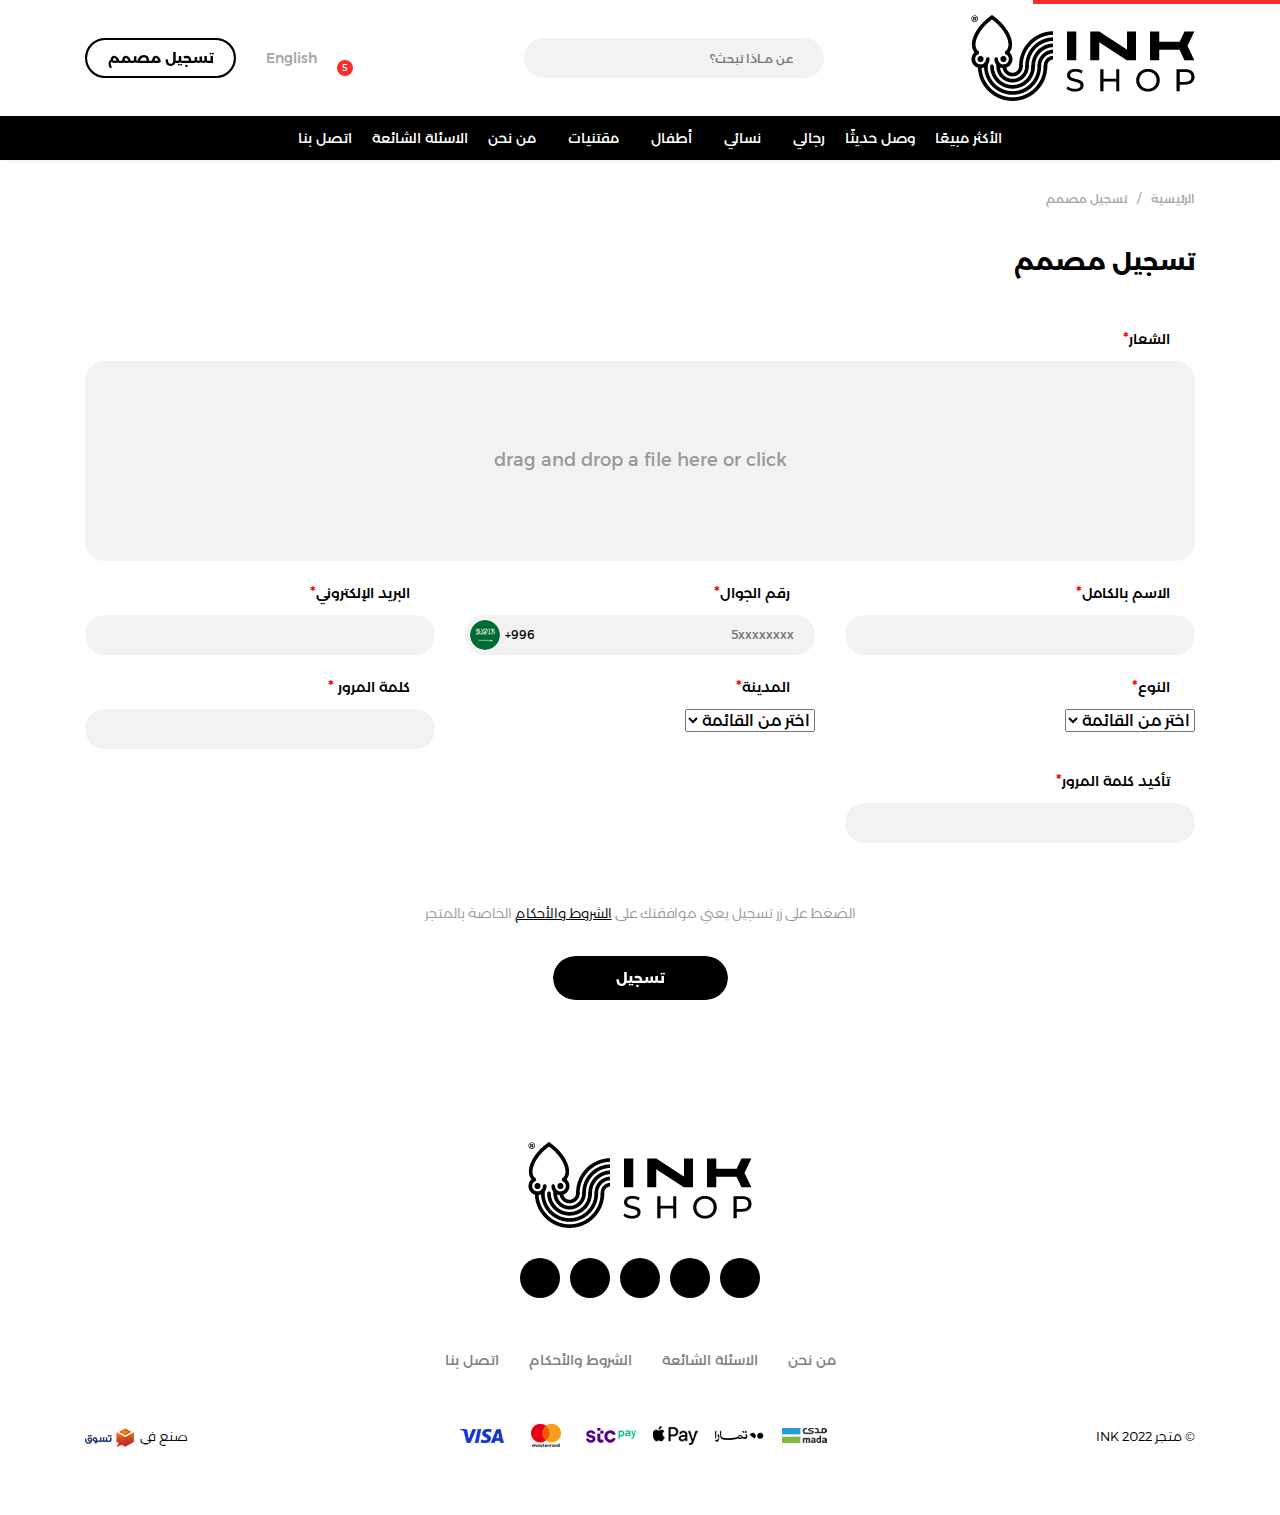
==== designer-register.html @ 4fbbd4d8 "new 19 / 12" ====
<!DOCTYPE html>
<html lang="ar" dir="rtl">

<head>
  <meta charset="UTF-8" />
  <meta http-equiv="X-UA-Compatible" content="IE=edge" />
  <meta name="viewport" content="width=device-width, initial-scale=1.0" />
  <link href="https://cdn.jsdelivr.net/npm/select2@4.1.0-rc.0/dist/css/select2.min.css" rel="stylesheet" />
  <link rel="stylesheet"
    href="https://maxst.icons8.com/vue-static/landings/line-awesome/line-awesome/1.3.0/css/line-awesome.min.css" />
  <link rel="icon" href="images/favicon.png" type="image/png" />
  <link rel="stylesheet" href="https://cdn.jsdelivr.net/npm/swiper@8/swiper-bundle.min.css" />
  <link rel="stylesheet" href="style/bootstrap.min.css" />
  <link rel="stylesheet" href="https://cdn.jsdelivr.net/npm/@fancyapps/ui/dist/fancybox.css" />
  <link rel="stylesheet" href="style/bootstrap-rtl.min.css" />
  <link rel="stylesheet" href="style/main.css" />
  <title>INK | Register</title>
</head>

<body>
  <!-- preload progress -->
  <div class="progress_preload">
    <div class="progress" id="progress_div">
      <div class="bar" id="bar1"></div>
    </div>
    <input type="hidden" id="progress_width" value="0" />
  </div>
  <div class="login-popup-parant">
    <i class="las la-times close_login"></i>
    <div class="login-popup">
      <h3 class="m_P_gh">تسجيل الدخول</h3>
      <form>
        <div class="form-group">
          <label> رقم الجوال</label>
          <div class="input_parant">
            <input type="password" placeholder="5xxxxxxxx">
            <span>
              996+
              <img src="images/lang-login.png" alt="">
            </span>
          </div>
        </div>
        <div class="form-group">
          <label>كلمة المرور</label>
          <div class="input_parant">
            <input type="password" class="password_change">
            <span>
              <button class="btn_gh btn_show_pass">
                <i class="las la-eye e_block"></i>
                <i class="las la-low-vision e_none"></i>
              </button>
            </span>
          </div>
        </div>
      </form>
      <a href="#" class="forget_pass anc_gh">هل فقدت كلمة المرور؟</a>
      <button class="btn_login btn_gh effects_2">دخول</button>
      <div class="login-now">
        ليس لديك حساب؟
        <a href="register.html" class="login-now-anc anc_gh">سجل الآن</a>
      </div>
    </div>
  </div>
  <div class="moboverlay"></div>

  <!-- ~~~~~~~~~~~~~~~~~~~~~~~~~start header~~~~~~~~~~~~~~~~~~~~~ -->
  <header>
    <div class="container">
      <div class="header">
        <div class="logo">
          <a href="index.html" class="anc_logo">
            <figure>
              <img src="images/logo.png" alt="logo" />
            </figure>
          </a>
        </div>
        <div class="input-serch-div-parant">
          <div class="input-serch-div">
            <input type="text" placeholder="عن مــاذا تبحث؟">
            <button class="btn_gh btn_serach"><i class="la la-search"></i></i></button>
          </div>
        </div>

        <div class="user-shoping">
          <button class="btn_bars btn_gh"><i class="la la-bars"></i></button>
          <button class="btn_gh btn-search-mobile"><i class="la la-search"></i></button>
          <button class="btn_gh btn_user_"><i class="las la-user"></i></button>
          <button class="btn_gh btn-cart">
            <i class="las la-shopping-cart"></i>
            <span>5</span>
          </button>
          <a href="en.html" class="anc_lang anc_gh">
            English
          </a>
          <a href="register.html" class="anc_designer_regis effects_ anc_gh">تسجيل مصمم</a>
        </div>
      </div>

    </div>
    <nav class="nav">
      <button class="btn_close_nav btn_gh"><i class="las la-times"></i></button>
      <ul class="ul_gh ul_nav">
        <li><a href="#" class="anc_gh anc_nav b_red ">الأكثر مبيعًا</a></li>
        <li><a href="#" class="anc_gh anc_nav b_red "> وصل حديثًا </a></li>
        <li class="action_menu">
          <a href="#" class="anc_gh anc_nav"> رجالي </a>
          <ul class="ul_menu ul_gh">
            <li><a href="category.html" class="anc_gh anc_menu"> تشيرتات تشيرتات تشيرتات تشيرتات</a></li>
            <li><a href="#" class="anc_gh anc_menu">هوديز</a></li>
            <li><a href="#" class="anc_gh anc_menu">هوديز</a></li>
          </ul>
        </li>
        <li class="action_menu">
          <a href="#" class="anc_gh anc_nav"> نسائي </a>
          <ul class="ul_menu ul_gh">
            <li><a href="#" class="anc_gh anc_menu"> تشيرتات</a></li>
            <li><a href="#" class="anc_gh anc_menu">هوديز</a></li>
            <li><a href="#" class="anc_gh anc_menu">هوديز</a></li>
          </ul>
        </li>
        <li class="action_menu">
          <a href="#" class="anc_gh anc_nav"> أطفال </a>
          <ul class="ul_menu ul_gh">
            <li><a href="#" class="anc_gh anc_menu"> تشيرتات</a></li>
            <li><a href="#" class="anc_gh anc_menu">هوديز</a></li>
            <li><a href="#" class="anc_gh anc_menu">هوديز</a></li>
          </ul>
        </li>
        <li class="action_menu">
          <a href="#" class="anc_gh anc_nav"> مقتنيات </a>
          <ul class="ul_menu ul_gh">
            <li><a href="#" class="anc_gh anc_menu"> تشيرتات</a></li>
            <li><a href="#" class="anc_gh anc_menu">هوديز</a></li>
            <li><a href="#" class="anc_gh anc_menu">هوديز</a></li>
          </ul>
        </li>
        <li><a href="#" class="anc_gh anc_nav"> من نحن </a></li>
        <li><a href="faq.html" class="anc_gh anc_nav"> الاسئلة الشائعة </a></li>
        <li><a href="#" class="anc_gh anc_nav"> اتصل بنا</a></li>
        <li><a href="en.html" class="anc_gh anc_nav anc_lang"> English</a></li>

      </ul>
    </nav>
  </header>
  <!-- ~~~~~~~~~~~~~~~~~~~~~~~~~end header~~~~~~~~~~~~~~~~~~~~~~~ -->

  <!-- ~~~~~~~~~~~~~~~~~~~~start breadcrumb~~~~~~~~~~~~~~~~~~~~~~ -->
  <div class="breadcrumb-parant">
    <div class="container">
      <div class="breadcrumb_">
        <a href="index.html" class="anc_gh">الرئيسية </a>
        <span>/</span>
        <h5 class="m_P_gh"> تسجيل مصمم
        </h5>
      </div>
    </div>
  </div>
  <!-- ~~~~~~~~~~~~~~~~~~~~~end breadcrumb~~~~~~~~~~~~~~~~~~~~~~~ -->
  <section class="contact_seciton sigle_page">
    <div class="container">
      <div class="contact">
        <h3 class="m_P_gh title_main">تسجيل مصمم</h3>
        <form>
          <div class="group-input">
            <div class="form_group file-group">
              <label class="required"> الشعار</label>
              <div class="drop-file">
                <span class="btn_upload">
                  <input type="file" id="customUpload" title="" />
                  <span class="upload-text">
                    drag and drop a file here or click
                  </span> 
                  </span>
                <div class="uploaded-cont">
                  <img id="ImgPreview5" src="" class="preview5" />
                <button id="removeImage5" class="btn-rmv">
                  <i class="las la-trash-alt"></i>
                  حذف
                </button>
                </div>
              </div>
            </div>
            <div class="form_group">
              <label class="required"> الاسم بالكامل</label>
              <input type="text">
            </div>
            <div class="form_group">
              <label class="required"> رقم الجوال</label>
              <div class="input_parant">
                <input type="number" placeholder="5xxxxxxxx">
                <span>
                  996+
                  <img src="images/lang-login.png" alt="">
                </span>
              </div>
            </div>
            <div class="form_group">
              <label class="required"> البريد الإلكتروني</label>
              <input type="text">
            </div>
            <div class="form_group">
              <label class="required">النوع</label>
              <div class="position_r">
                <i class="las la-angle-down angle_select"></i>
                <select class="select_input select2-gender" name="gender">
                  <option value="one">اختر من القائمة</option>
                  <option value="two">النوع</option>
                  <option value="three">النوع</option>
                </select>
              </div>
            </div>
            <div class="form_group">
              <label class="required">المدينة</label>
              <div class="position_r">
                <i class="las la-angle-down angle_select"></i>
                <select class="select_input" name="city">
                  <option value="one">اختر من القائمة</option>
                  <option value="two">المدينة</option>
                  <option value="three">المدينة</option>
                </select>
              </div>
            </div>
            <div class="form_group">
              <label class="required"> كلمة المرور </label>
              <div class="input_parant">
                <input type="password" class="password_change">
                <span>
                  <button class="btn_gh btn_show_pass">
                    <i class="las la-eye"></i>
                  </button>
                </span>
              </div>
            </div>
            <div class="form_group">
              <label class="required">تأكيد كلمة المرور</label>
              <div class="input_parant">
                <span>
                  <button class="btn_gh btn_show_pass" type="submit">
                    <i class="las la-eye classi"></i>
                  </button>
                </span>
                <input type="password" class="password_change">

              </div>
            </div>
          </div>
          <div class="Conditions">
            الضغط على زر تسجيل يعني موافقتك على
            <a href="#" class="anc_Condition anc_gh">الشروط والأحكام</a>
            الخاصة بالمتجر
          </div>
          <button class="btn_gh btn_register effects_2">تسجيل</button>
        </form>
      </div>
    </div>
  </section>

  <!-- ~~~~~~~~~~~~~~~~~~~~~~~~start footer~~~~~~~~~~~~~~~~~~~~~~~ -->
  <footer>
    <div class="container">
      <div class="footer">
        <div class="logo_f">
          <figure>
            <img src="images/logo.png" alt="">
          </figure>
        </div>
        <div class="social_media">
          <ul class="ul_gh ul_social">
            <li><a href="#" class="anc_gh anc_social"><i class="lab la-telegram"></i></a></li>
            <li><a href="#" class="anc_gh anc_social"><i class="lab la-instagram"></i></a></li>
            <li><a href="#" class="anc_gh anc_social"><i class="lab la-youtube"></i></a></li>
            <li><a href="#" class="anc_gh anc_social"><i class="lab la-twitter"></i></a></li>
            <li><a href="#" class="anc_gh anc_social"><i class="lab la-facebook-f"></i></a></li>
          </ul>
        </div>
        <div class="footer_nav">
          <ul class="ul_footer_nav ul_gh">
            <li><a href="#" class="anc_footer_n anc_gh">من نحن</a></li>
            <li><a href="#" class="anc_footer_n anc_gh">الاسئلة الشائعة</a></li>
            <li><a href="#" class="anc_footer_n anc_gh">الشروط والأحكام</a></li>
            <li><a href="#" class="anc_footer_n anc_gh">اتصل بنا</a></li>
          </ul>
        </div>
        <div class="copyright">
          <p class="m_P_gh copy_ink">© متجر INK 2022</p>
          <img src="images/payment.png" alt="">
          <p class="m_P_gh ">
            صنع في
            <a href="#">
              <img src="images/tasawk.png" alt="">
            </a>
          </p>
        </div>
      </div>
    </div>
  </footer>
  <!-- ~~~~~~~~~~~~~~~~~~~~~~~end footer~~~~~~~~~~~~~~~~~~~~~~~~~~ -->

  <button class="btn_gh back_top show"></button>

  <script src="js/jquery-3.4.1.min.js"></script>
  <script src="https://cdn.jsdelivr.net/npm/swiper@8/swiper-bundle.min.js"></script>
  <script src="https://cdn.jsdelivr.net/npm/@fancyapps/ui/dist/fancybox.umd.js"></script>
  <script src="js/bootstrap.min.js"></script>
  <script src="https://cdn.jsdelivr.net/npm/select2@4.1.0-rc.0/dist/js/select2.min.js"></script>
  <script src="js/popper.min.js"></script>
  <script src="js/script.js"></script>
</body>

</html>
---- style/main.css ----
body {
  font-weight: 400;
  font-style: normal;
  font-family: "Montserrat", sans-serif;
}

figure {
  margin: 0;
}

img {
  image-rendering: -webkit-optimize-contrast !important;
}

.ul_gh {
  list-style: none;
  padding: 0;
  margin: 0;
}

.m_P_gh {
  padding: 0;
  margin: 0;
}

.anc_gh {
  display: inline-block;
  transition: 0.5s;
}

.anc_gh:hover {
  text-decoration: none;
}

.btn_gh {
  border: none;
  padding: 0;
  background-color: transparent;
  border: none;
  display: block;
  cursor: pointer;
  outline: none !important;
  transition: 0.5s;
}

.d_flex {
  display: flex;
  align-items: center;
  justify-content: space-between;
}

.moboverlay {
  position: fixed;
  display: none;
  top: 0;
  bottom: 0;
  right: 0;
  left: 0;
  background-color: rgba(0, 0, 0, 0.3);
  z-index: 99;
  overflow: hidden;
}

.over_ {
  overflow-y: hidden;
}

::-webkit-scrollbar {
  width: 5px;
  height: 3px;
}

/* Handle */
::-webkit-scrollbar-thumb {
  background: #000000;
}

.title_div {
  text-align: center;
  margin-bottom: 50px;
}
.title_div h4 {
  font-size: 16px;
  color: #666666;
  margin-bottom: 20px;
  font-weight: 400;
}
.title_div h2 {
  font-size: 30px;
  color: #000000;
  font-weight: 700;
  text-align: center;
}

@media only screen and (max-width: 767px) {
  .title_div h2 {
    font-size: 24px;
  }
}
.effects_ {
  transform: perspective(1px) translateZ(0);
  text-transform: capitalize;
  vertical-align: middle;
  position: relative;
  overflow: hidden;
  background: #ffffff;
  transition-property: color;
  transition-duration: 0.5s;
  font-size: 14px;
  font-weight: 700;
  transition: 0.5s;
  background-color: #000000;
  display: flex;
  align-items: center;
  justify-content: center;
}
.effects_::before {
  content: "";
  position: absolute;
  z-index: -1;
  inset: 0;
  border-radius: 25px;
  transform: scaleX(1);
  transform-origin: 50%;
  transition-property: transform;
  transition-duration: 0.5s;
  background-color: #ffffff;
  transition-timing-function: ease-out;
}
.effects_:hover {
  color: #ffffff;
}
.effects_:hover:before {
  transform: scaleY(0);
}

.effects_2 {
  transform: perspective(1px) translateZ(0);
  text-transform: capitalize;
  vertical-align: middle;
  position: relative;
  background: #ffffff;
  transition-property: color;
  transition-duration: 0.5s;
  font-size: 14px;
  overflow: hidden;
  font-weight: 700;
  transition: 0.5s;
  background-color: #ffffff;
  display: flex;
  align-items: center;
  justify-content: center;
}
.effects_2::before {
  content: "";
  position: absolute;
  z-index: -1;
  inset: 0;
  border-radius: 25px;
  transform: scaleX(1);
  transform-origin: 50%;
  transition-property: transform;
  transition-duration: 0.5s;
  background-color: #000000;
  transition-timing-function: ease-out;
}
.effects_2:hover {
  color: #ffffff;
}
.effects_2:hover:before {
  transform: scaleY(0);
}

.title_main {
  font-size: 24px;
  text-transform: capitalize;
  font-weight: 700;
  color: #000000;
  text-align: center;
}

.title_secondary {
  font-size: 18px;
  color: #231f20;
  font-weight: 700;
  margin-bottom: 20px;
}

.progress {
  position: fixed;
  left: 0px;
  top: -12px;
  width: 100%;
  height: 20px;
  z-index: 9999;
  background-color: transparent;
}
.progress .bar {
  background: #f82d2d;
  width: 0%;
  height: 5px;
}

.percent {
  position: absolute;
  display: inline-block;
  top: 3px;
  left: 48%;
}

.back_top {
  display: flex;
  align-items: center;
  justify-content: center;
  width: 40px;
  height: 40px;
  border-radius: 50%;
  display: none;
  position: fixed;
  bottom: 10px;
  right: 10px;
  cursor: pointer;
  transition: 0.5;
  background-color: #ffffff;
  z-index: 88;
  box-shadow: 0 0 12px rgba(0, 0, 0, 0.15);
}
.back_top:hover {
  cursor: pointer;
  background-color: #000000;
}
.back_top:hover::after {
  color: #ffffff;
}
.back_top::after {
  content: "\f062";
  font-family: "line Awesome Free";
  font-weight: 900;
  font-size: 20px;
  color: #000000;
}

.sigle_page {
  min-height: 650px;
  margin-bottom: 140px;
}
@media only screen and (max-width: 767px) {
  .sigle_page {
    margin-bottom: 80px;
  }
}

.fixed_ {
  position: fixed;
  top: 0;
  left: 0;
  right: 0;
  z-index: 50;
  transition: 0.5s;
  box-shadow: 0 0 4px rgba(22, 22, 22, 0.1);
}
.fixed_ .header {
  padding: 0;
}
.fixed_ .header .input-serch-div-parant {
  display: none;
}
.fixed_ .header .btn-search-mobile {
  display: block;
}
.fixed_ .anc_nav.anc_lang {
  display: block;
}
.fixed_ .logo img {
  width: 180px;
  height: auto;
}

.fixsedt {
  top: -130px;
}

@media only screen and (max-width: 767px) {
  .fixed_ {
    z-index: 50;
    transition: 0.5s;
    background-color: #ffffff;
    padding: 10px 0;
  }
}
.breadcrumb-parant {
  padding: 30px 0 40px;
}

.breadcrumb_ {
  font-size: 12px;
  color: #a6a6a6;
  display: flex;
  align-items: center;
  justify-content: flex-start;
}
.breadcrumb_ a {
  font-weight: 400;
  font-size: 12px;
  text-transform: capitalize;
  color: #a6a6a6;
}
.breadcrumb_ a:hover {
  color: #000000;
}
.breadcrumb_ span {
  margin: 0 10px;
}
@media only screen and (max-width: 767px) {
  .breadcrumb_ span {
    margin: 0 5px;
  }
}
.breadcrumb_ h5 {
  font-size: 12px;
  text-transform: capitalize;
  font-weight: 400;
  width: -webkit-max-content;
  width: -moz-max-content;
  width: max-content;
}

@media only screen and (max-width: 767px) {
  .breadcrumb-parant {
    padding: 20px 0;
    margin-bottom: 20px;
  }
  .breadcrumb_ {
    font-size: 13px;
    flex-wrap: wrap;
  }
}
.Category_section.sigle_page {
  margin-bottom: 70px;
  min-height: auto;
}

.pagination- .ul_pagination {
  display: flex;
  align-items: center;
  justify-content: center;
}
.pagination- .ul_pagination li:nth-child(2) button {
  color: #ffffff;
  background-color: #000000;
}
.pagination- .ul_pagination .btn_angle {
  font-size: 18px;
  margin: 0 5px;
  color: #999999;
  width: 40px;
  height: 40px;
  border-radius: 50%;
  box-shadow: 0 0 12px rgba(0, 0, 0, 0.15);
}
.pagination- .ul_pagination .btn_angle:hover {
  color: #ffffff;
  background-color: #000000;
}
.pagination- .ul_pagination .btn_pagination {
  width: 40px;
  height: 40px;
  border-radius: 50%;
  margin: 0 5px;
  background-color: transparent;
  font-size: 16px;
  color: #a4a4a4;
  box-shadow: 0 0 12px rgba(0, 0, 0, 0.15);
}
.pagination- .ul_pagination .btn_pagination:hover {
  color: #ffffff;
  background-color: #000000;
}

@font-face {
  font-family: "Montserrat";
  src: url("../fonts/Montserrat-Arabic-Thin.woff2") format("woff2"),
    url("../fonts/Montserrat-Arabic-Thin.woff") format("woff"),
    url("../fonts/Montserrat-Arabic-Thin.ttf") format("truetype");
  font-weight: 200;
  font-style: normal;
  font-display: swap;
}
@font-face {
  font-family: "Montserrat";
  src: url("../fonts/Montserrat-Arabic-Light.woff2") format("woff2"),
    url("../fonts/Montserrat-Arabic-Light.woff") format("woff"),
    url("../fonts/Montserrat-Arabic-Light.ttf") format("truetype");
  font-weight: 300;
  font-style: normal;
  font-display: swap;
}
@font-face {
  font-family: "Montserrat";
  src: url("../fonts/Montserrat-Arabic-Regular.woff2") format("woff2"),
    url("../fonts/Montserrat-Arabic-Regular.woff") format("woff"),
    url("../fonts/Montserrat-Arabic-Regular.ttf") format("truetype");
  font-weight: 400;
  font-style: normal;
  font-display: swap;
}
@font-face {
  font-family: "Montserrat";
  src: url("../fonts/Montserrat-Arabic-Medium.woff2") format("woff2"),
    url("../fonts/Montserrat-Arabic-Medium.woff") format("woff"),
    url("../fonts/Montserrat-Arabic-Medium.ttf") format("truetype");
  font-weight: 500;
  font-style: normal;
  font-display: swap;
}
@font-face {
  font-family: "Montserrat";
  src: url("../fonts/Montserrat-Arabic-Bold.woff2") format("woff2"),
    url("../fonts/Montserrat-Arabic-Bold.woff") format("woff"),
    url("../fonts/Montserrat-Arabic-Bold.woff.ttf") format("truetype");
  font-weight: 700;
  font-style: normal;
  font-display: swap;
}
@font-face {
  font-family: "Montserrat";
  src: url("../fonts/Montserrat-Arabic-ExtraBold.woff2") format("woff2"),
    url("../fonts/Montserrat-Arabic-ExtraBold.woff") format("woff"),
    url("../fonts/Montserrat-Arabic-ExtraBold.ttf") format("truetype");
  font-weight: 800;
  font-style: normal;
  font-display: swap;
}
@font-face {
  font-family: "Montserrat";
  src: url("../fonts/Montserrat-Arabic-Black.woff2") format("woff2"),
    url("../fonts/Montserrat-Arabic-Black.woff") format("woff"),
    url("../fonts/Montserrat-Arabic-Black.ttf") format("truetype");
  font-weight: 900;
  font-style: normal;
  font-display: swap;
}
.slider {
  position: relative;
}
.slider img {
  max-width: 100%;
}

.slider .swiper-button-next,
.slider .swiper-button-prev {
  width: 40px;
  height: 40px;
  border-radius: 50%;
  background-color: rgba(0, 0, 0, 0.2);
  display: flex;
  align-items: center;
  justify-content: center;
}
.slider .swiper-button-next:hover,
.slider .swiper-button-prev:hover {
  background-color: #f82d2d;
}

.slider .swiper-button-next i,
.slider .swiper-button-prev i {
  font-size: 20px;
  color: #ffffff;
}

.swiper-button-next i,
.swiper-button-prev i {
  font-size: 20px;
  transition: 0.5s;
  color: rgba(0, 0, 0, 0.5);
}

.swiper-button-next,
.swiper-button-prev {
  top: 50%;
}

.swiper-pagination-bullet-active {
  background-color: #000000;
}

@media only screen and (max-width: 767px) {
  .slider .swiper-button-next,
  .slider .swiper-button-prev {
    display: none;
  }
  .swiper-horizontal > .swiper-pagination-bullets,
  .swiper-pagination-bullets.swiper-pagination-horizontal {
    display: block;
  }
  .swiper-horizontal > .swiper-pagination-bullets,
  .swiper-pagination-bullets.swiper-pagination-horizontal {
    bottom: -40px;
  }
  .slider .swiper-horizontal > .swiper-pagination-bullets,
  .slider .swiper-pagination-bullets.swiper-pagination-horizontal {
    bottom: 10px;
  }
  .swiper-pagination-bullet {
    width: 7px;
    height: 7px;
  }
  .swiper-horizontal > .swiper-pagination-bullets .swiper-pagination-bullet,
  .swiper-pagination-horizontal.swiper-pagination-bullets
    .swiper-pagination-bullet {
    margin: 0 var(--swiper-pagination-bullet-horizontal-gap, 3px);
  }
  .swiper-button-next i,
  .swiper-button-prev i {
    display: none;
  }
}
.swiper-button-next:after,
.swiper-rtl .swiper-button-prev:after {
  display: none;
}

.swiper-button-prev:after,
.swiper-rtl .swiper-button-next:after {
  display: none;
}

.about {
  display: grid;
  grid-template-columns: repeat(3, 1fr);
  gap: 60px;
  padding: 110px 0 120px;
}
.about .item_about {
  display: flex;
  align-items: flex-start;
  flex-direction: column;
  justify-content: start;
}
.about .item_about .about_title_item {
  font-size: 22px;
  color: #000000;
  font-weight: 700;
  margin-bottom: 25px;
}
.about .item_about .p_about_item {
  font-size: 17px;
  color: #000000;
  font-weight: 300;
  text-align: justify;
  line-height: 1.6;
}
.about .item_about .anc_designer_regis {
  margin: 0;
  margin-top: 20px;
}

.item_about {
  display: flex;
  align-items: flex-start;
  flex-direction: column;
  justify-content: start;
}
.item_about .about_title_item {
  font-size: 22px;
  color: #000000;
  font-weight: 700;
  margin-bottom: 25px;
}
.item_about .p_about_item {
  font-size: 17px;
  color: #000000;
  font-weight: 300;
  text-align: justify;
  line-height: 1.6;
}
.item_about .anc_designer_regis {
  margin: 0;
  margin-top: 20px;
}

@media only screen and (max-width: 767px) {
  .about {
    padding: 60px 0;
    display: grid;
    grid-template-columns: repeat(1, 1fr);
    gap: 40px;
  }
  .about .item_about .about_title_item {
    margin-bottom: 20px;
  }
}
.new_section,
.bestseller_section {
  padding: 80px 0 90px;
}
@media only screen and (max-width: 767px) {
  .new_section,
  .bestseller_section {
    padding: 60px 0;
  }
}
.new_section .title_main,
.bestseller_section .title_main {
  color: #ffffff;
  margin-bottom: 40px;
}
.new_section .anc_main_black,
.new_section .anc_main,
.bestseller_section .anc_main_black,
.bestseller_section .anc_main {
  margin: auto;
}

.new_section .anc_main_black,
.new_section .anc_main,
.bestseller_section .anc_main_black,
.bestseller_section .anc_main {
  margin-top: 40px;
}
@media only screen and (max-width: 767px) {
  .new_section .anc_main_black,
  .new_section .anc_main,
  .bestseller_section .anc_main_black,
  .bestseller_section .anc_main {
    margin-top: 60px;
  }
}

.bestseller_section .title_main {
  color: #000000;
}

.shape_n {
  position: absolute;
  top: -214px;
  inset-inline-end: -250px;
}
html[dir="ltr"] .shape_n {
  transform: scaleX(-1);
}
@media only screen and (max-width: 767px) {
  .shape_n {
    display: none;
  }
}

.new_section {
  background-color: #000000;
  position: relative;
  overflow: hidden;
}

.new {
  position: relative;
}
@media only screen and (max-width: 767px) {
  .new {
    display: block;
  }
}

.new-d_none_mob {
  display: grid;
  grid-template-columns: repeat(4, 1fr);
  gap: 30px;
}

.product_item {
  text-align: start;
}

.product_title {
  font-size: 14px;
  color: #000000;
  font-weight: 300;
  margin-bottom: 15px;
  height: 34px;
}
.product_title:hover {
  color: #9a9a9a;
}
html[dir="ltr"] .product_title {
  height: 38px;
  overflow: hidden;
}

.product_price {
  font-size: 16px;
  color: #000000;
  font-weight: 700;
  margin-bottom: 20px;
}

.product_size_parant {
  font-size: 12px;
  color: #808080;
  font-weight: 300;
  margin-bottom: 10px;
}
@media only screen and (max-width: 767px) {
  .product_size_parant {
    height: 36px;
  }
}

.product_color_parant {
  display: flex;
}
.product_color_parant span {
  width: 17px;
  height: 17px;
  border-radius: 50%;
  border: 1px solid #cccccc;
  display: block;
  -webkit-margin-end: 5px;
  margin-inline-end: 5px;
}
@media only screen and (max-width: 767px) {
  .product_color_parant span {
    width: 15px;
    height: 15px;
  }
}

.product_content {
  padding: 15px 10px 20px;
  background-color: #ffffff;
  border: 1px solid #f0f0f0;
  border-top: none;
}

.product_img_div {
  position: relative;
  text-align: center;
}
.product_img_div img {
  max-width: 100%;
}
.product_img_div .btn_fav {
  position: absolute;
  inset-inline-end: 5px;
  top: 5px;
  width: 36px;
  height: 36px;
  border-radius: 50%;
  background-color: #ffffff;
  font-size: 24px;
  color: #8b8b8b;
  display: flex;
  align-items: center;
  justify-content: center;
}
.product_img_div .btn_fav:hover {
  background-color: #f82d2d;
  color: #ffffff;
}
.product_img_div .btn_stitching {
  position: absolute;
  inset-inline-start: 5px;
  top: 5px;
  width: 36px;
  height: 36px;
  border-radius: 50%;
  background-color: #ecae4d;
  font-size: 24px;
  color: #8b8b8b;
  display: flex;
  align-items: center;
  justify-content: center;
}
.product_img_div .printer {
  background-color: #58c0f0;
}

.anc_main {
  width: 151px;
  height: 40px;
  border-radius: 20px;
  border: 2px solid #ffffff;
  font-size: 14px;
  color: #ffffff;
  font-weight: 700;
  margin-top: 40px;
}
.anc_main:hover {
  color: #000000;
}

.anc_main_black {
  width: 151px;
  height: 40px;
  border-radius: 20px;
  border: 2px solid #000000;
  font-size: 14px;
  color: #000000;
  font-weight: 700;
  margin-top: 40px;
}
.anc_main_black:hover {
  color: #ffffff;
}

.new_section
  .swiper-horizontal
  > .swiper-pagination-bullets
  .swiper-pagination-bullet,
.new_section
  .swiper-pagination-horizontal.swiper-pagination-bullets
  .swiper-pagination-bullet {
  background-color: #ffffff;
}

.new_section .swiper-horizontal > .swiper-pagination-bullets,
.new_section .swiper-pagination-bullets.swiper-pagination-horizontal {
  bottom: -41px;
}

.best_designers_section {
  padding: 100px 0;
  background-color: #000000;
  position: relative;
  overflow: hidden;
}
@media only screen and (max-width: 767px) {
  .best_designers_section {
    padding: 60px 0;
  }
}

.shape_best {
  position: absolute;
  inset-inline-start: -45px;
  bottom: -328px;
}
@media only screen and (max-width: 767px) {
  .shape_best {
    display: none;
  }
}
html[dir="ltr"] .shape_best {
  transform: scaleX(-1);
}

.content_best_designers {
  display: flex;
  flex-direction: column;
  justify-content: center;
  align-items: flex-start;
  height: 100%;
}
.content_best_designers .title_best_d {
  font-size: 30px;
  color: #ffffff;
  font-weight: 700;
  text-align: start;
}

.slide_best_designers {
  position: relative;
}

.anc-designer {
  text-align: center;
  width: 100%;
}
.anc-designer:hover img {
  transform: scale(1.1);
}
.anc-designer:hover .designer_name {
  color: #b3b3b3;
}
.anc-designer figure {
  overflow: hidden;
  margin-bottom: 20px;
  width: 100%;
  position: relative;
  padding-bottom: 100%;
  border-radius: 50%;
}
.anc-designer figure img {
  transition: 0.4s;
  position: absolute;
  inset: 0;
  width: 100%;
  height: 100%;
  -o-object-fit: cover;
  object-fit: cover;
}
.anc-designer .designer_name {
  font-size: 16px;
  color: #ffffff;
  transition: 0.4s;
  text-transform: capitalize;
}

.best_designers > .anc_main {
  display: none;
}

.slide_best_designers .swiper-button-next i,
.slide_best_designers .swiper-button-prev i {
  font-size: 20px;
  color: #ffffff;
}

.slide_best_designers .swiper-button-next,
.slide_best_designers .swiper-rtl .swiper-button-prev {
  right: -60px;
}

.slide_best_designers .swiper-button-prev,
.slide_best_designers .swiper-rtl .swiper-button-next {
  left: -60px;
}

.slide_best_designers .swiper-button-next,
.slide_best_designers .swiper-button-prev {
  width: 40px;
  height: 40px;
  border-radius: 50%;
  top: 42%;
  background-color: rgba(255, 255, 255, 0.2);
  display: flex;
  align-items: center;
  justify-content: center;
}
@media only screen and (max-width: 767px) {
  .slide_best_designers .swiper-button-next,
  .slide_best_designers .swiper-button-prev {
    display: none;
  }
}
.slide_best_designers .swiper-button-next:hover,
.slide_best_designers .swiper-button-prev:hover {
  background-color: #ffffff;
}
.slide_best_designers .swiper-button-next:hover i,
.slide_best_designers .swiper-button-prev:hover i {
  color: #000000;
}

.slide_best_designers .swiper-button-next i,
.slide_best_designers .swiper-button-prev i {
  font-size: 20px;
  color: #ffffff;
}

@media only screen and (max-width: 767px) {
  .slide_best_designers
    .swiper-horizontal
    > .swiper-pagination-bullets
    .swiper-pagination-bullet,
  .slide_best_designers
    .swiper-pagination-horizontal.swiper-pagination-bullets
    .swiper-pagination-bullet {
    background-color: #ffffff;
  }
  .slide_best_designers .swiper-horizontal > .swiper-pagination-bullets,
  .slide_best_designers
    .swiper-pagination-bullets.swiper-pagination-horizontal {
    bottom: -33px;
  }
  .best_designers {
    flex-direction: column;
  }
  .best_designers .title_best_d {
    margin-bottom: 50px;
    font-size: 24px;
  }
  .best_designers > .anc_main {
    display: flex;
    margin: 50px auto 0;
  }
  .best_designers .content_best_designers {
    align-items: center;
  }
  .best_designers .content_best_designers .anc_main {
    display: none;
  }
  .best_designers_section {
    padding: 80px 0;
  }
}
@media only screen and (max-width: 767px) and (max-width: 767px) {
  .best_designers_section {
    padding: 60px 0;
  }
}
.header {
  transition: 0.5s;
  display: flex;
  align-items: center;
  justify-content: space-between;
}
@media only screen and (min-width: 768px) {
  .header {
    padding: 15px 0px;
  }
}
.header .logo {
  display: flex;
}
.header .logo img {
  transition: 0.5s;
}

header {
  box-shadow: 0 0 4px rgba(22, 22, 22, 0.1);
}

.anc_lang {
  font-size: 14px;
  color: #a6a6a6;
  font-weight: 500;
}
.anc_lang:hover {
  color: #f82d2d;
}

nav {
  background-color: #000000;
}

.input-serch-div {
  position: relative;
}
.input-serch-div input {
  width: 496px;
  height: 40px;
  border-radius: 20px;
  background-color: #f2f2f2;
  padding: 0 30px;
  border: 1px solid transparent;
  font-size: 12px;
  color: #a6a6a6;
}
.input-serch-div input:focus {
  outline: 0;
  border-color: #f82d2d;
}
.input-serch-div .btn_serach {
  position: absolute;
  top: 11px;
  inset-inline-end: 20px;
  display: flex;
  align-items: center;
  justify-content: center;
  font-size: 20px;
  color: #000000;
  border-radius: 20px;
  rotate: -90deg;
}
.input-serch-div .btn_serach:hover {
  outline: 0;
  color: #f82d2d;
}

.anc_nav.anc_lang {
  display: none;
  transition: 0.5s;
}

.user-shoping {
  display: flex;
  display: flex;
  align-items: center;
  justify-content: center;
}
.user-shoping button,
.user-shoping .anc_cart {
  -webkit-margin-end: 30px;
  margin-inline-end: 30px;
  font-size: 24px;
  color: #000000;
}
@media only screen and (max-width: 767px) {
  .user-shoping button,
  .user-shoping .anc_cart {
    -webkit-margin-end: 15px;
    margin-inline-end: 15px;
  }
}
.user-shoping button:hover,
.user-shoping .anc_cart:hover {
  color: #f82d2d;
}
.user-shoping .anc_cart {
  -webkit-margin-end: 15px;
  margin-inline-end: 15px;
}
@media only screen and (max-width: 767px) {
  .user-shoping .anc_cart {
    -webkit-margin-start: 15px;
    margin-inline-start: 15px;
    -webkit-margin-end: 0;
    margin-inline-end: 0;
  }
}
.user-shoping .btn-cart {
  position: relative;
}
.user-shoping .btn-cart span {
  position: absolute;
  display: flex;
  align-items: center;
  justify-content: center;
  width: 16px;
  height: 16px;
  border-radius: 8px;
  color: #ffffff;
  font-size: 9px;
  right: -6px;
  top: 2px;
  background-color: #f82d2d;
}

.anc_designer_regis {
  width: 151px;
  height: 40px;
  border-radius: 20px;
  border: 2px solid #000000;
  font-size: 14px;
  color: #000000;
  font-weight: 700;
  -webkit-margin-start: 30px;
  margin-inline-start: 30px;
}
.anc_designer_regis:hover {
  color: #ffffff;
}

.btn_bars {
  font-size: 18px;
  color: #3c3c3c;
  -webkit-margin-end: 10px;
  margin-inline-end: 10px;
  display: none;
}
.btn_bars:hover {
  color: #f82d2d;
}

.ul_nav {
  display: flex;
  align-items: center;
  justify-content: center;
  padding: 0 10px;
  width: 100%;
}
.ul_nav > li {
  margin: 0 10px;
  padding: 10px 0;
}
.ul_nav .anc_nav {
  font-size: 14px;
  text-transform: capitalize;
  color: #ffffff;
  font-weight: 400;
}
.ul_nav .anc_nav:hover {
  color: #9a9a9a;
}
.ul_nav .action_menu {
  position: relative;
}
.ul_nav .action_menu .anc_nav::after {
  content: "\f107";
  font-family: "line Awesome free";
  font-weight: 900;
  font-size: 10px;
}
.ul_nav .action_menu:hover .ul_menu {
  visibility: visible;
  opacity: 1;
  z-index: 40;
}
.ul_nav .action_menu .ul_menu {
  position: absolute;
  text-align: center;
  padding: 15px;
  min-width: 140px;
  transform: translateX(-50%);
  left: 50%;
  background-color: #ffffff;
  box-shadow: 0 0 4px rgba(22, 22, 22, 0.1);
  top: 44px;
  visibility: hidden;
  opacity: 0;
  z-index: -1;
  transition: 0.5s;
}
.ul_nav .action_menu .ul_menu::after {
  content: "";
  display: block;
  width: 0;
  height: 0;
  border-left: 6px solid transparent;
  border-right: 6px solid transparent;
  border-bottom: 6px solid #fff;
  position: absolute;
  top: -6px;
  transform: translateX(-50%);
  left: 50%;
  opacity: 1;
}
.ul_nav .action_menu .ul_menu li {
  margin-bottom: 5px;
}
.ul_nav .action_menu .ul_menu li:last-child {
  margin-bottom: 0;
}
.ul_nav .action_menu .ul_menu li .anc_menu {
  font-size: 14px;
  color: #808080;
  font-weight: 400;
}
.ul_nav .action_menu .ul_menu li .anc_menu:hover {
  color: #000000;
}

.btn-search-mobile i {
  rotate: -90deg;
}

.login-popup-parant {
  position: fixed;
  transform: translate(-50%, -50%);
  top: 50%;
  left: 50%;
  padding: 60px 50px;
  display: none;
  z-index: 100;
  background-color: #ffffff;
  line-height: 40px;
}
@media only screen and (max-width: 767px) {
  .login-popup-parant {
    width: calc(100% - 20px);
    padding: 50px 10px 40px;
  }
  .login-popup-parant form {
    width: 100%;
  }
}
.login-popup-parant .close_login {
  font-size: 22px;
  color: #808080;
  position: absolute;
  top: 20px;
  inset-inline-end: 20px;
  cursor: pointer;
}
.login-popup-parant .login-popup {
  background-color: #ffffff;
  display: flex;
  flex-direction: column;
  align-items: center;
}
@media only screen and (max-width: 767px) {
  .login-popup-parant .login-popup {
    width: 100%;
  }
}
.login-popup-parant .login-popup h3 {
  font-size: 18px;
  color: #000000;
  font-weight: 700;
  margin-bottom: 35px;
}
.login-popup-parant .forget_pass {
  font-size: 14px;
  color: #999999;
  font-weight: 300;
  text-align: center;
  margin-bottom: 25px;
  line-height: normal;
}
.login-popup-parant .forget_pass:hover {
  color: #000000;
}
.login-popup-parant .btn_login {
  width: 179px;
  height: 48px;
  border-radius: 24px;
  background-color: #000000;
  font-size: 16px;
  color: #ffffff;
  font-weight: 800;
  border: 1px solid transparent;
  display: flex;
  align-items: center;
  justify-content: center;
  margin-bottom: 25px;
}
@media only screen and (max-width: 767px) {
  .login-popup-parant .btn_login {
    width: 100%;
  }
}
.login-popup-parant .btn_login:hover {
  background-color: transparent;
  color: #000000;
  border-color: #000000;
}
.login-popup-parant .login-now {
  font-size: 14px;
  color: #999999;
  font-weight: 300;
  text-align: center;
  line-height: normal;
}
.login-popup-parant .login-now a {
  font-size: 14px;
  color: #000000;
  font-weight: 300;
  text-decoration: underline;
}
.login-popup-parant .login-now a:hover {
  color: #f82d2d;
}
.login-popup-parant .form-group {
  display: flex;
  flex-direction: column;
  margin-bottom: 20px;
  width: 100%;
}
.login-popup-parant .form-group label {
  font-size: 14px;
  color: #000000;
  font-weight: 400;
  margin-bottom: 10px;
  -webkit-margin-start: 20px;
  margin-inline-start: 20px;
  line-height: normal;
  text-align: start;
}
.login-popup-parant .form-group label::after {
  content: "*";
  color: #f82d2d;
}
.login-popup-parant .form-group input {
  width: 360px;
  height: 40px;
  border-radius: 20px;
  background-color: #f2f2f2;
  border: 1px solid transparent;
  padding: 0 20px;
  font-size: 14px;
  color: #a1a1a1;
}
.login-popup-parant .form-group input::-moz-placeholder {
  font-size: 12px;
}
.login-popup-parant .form-group input:-ms-input-placeholder {
  font-size: 12px;
}
.login-popup-parant .form-group input::placeholder {
  font-size: 12px;
}
@media only screen and (max-width: 767px) {
  .login-popup-parant .form-group input {
    width: 100%;
  }
}
.login-popup-parant .form-group input:focus {
  outline: 0;
  border-color: #f82d2d;
}

.input_parant {
  position: relative;
}
.input_parant span {
  display: flex;
  align-items: center;
  position: absolute;
  transform: translateY(-50%);
  top: 50%;
  font-size: 12px;
  color: #000000;
  inset-inline-end: 5px;
}
.input_parant span img {
  width: 30px;
  height: 30px;
  border-radius: 50%;
  -webkit-margin-start: 5px;
  margin-inline-start: 5px;
}
.input_parant span button {
  font-size: 24px;
  line-height: 40px;
  color: #a6a6a6;
  -webkit-margin-end: 15px;
  margin-inline-end: 15px;
}

@media only screen and (max-width: 1400px) {
  .input-serch-div input {
    width: 300px;
  }
}
.btn-search-mobile {
  display: none;
}

@media only screen and (max-width: 1199px) {
  .header {
    flex-wrap: wrap;
  }
  .header .logo {
    order: 1;
  }
  .header .user-shoping {
    order: 2;
  }
  .header .input-serch-div-parant {
    order: 3;
    width: 100%;
    margin: auto;
    padding-top: 15px;
    display: block;
  }
  .header .input-serch-div-parant input {
    width: 100%;
  }
  .btn-search-mobile {
    display: none;
  }
  .user-shoping .lang-div {
    display: none;
  }
}
.btn_close_nav {
  display: none;
}

@media only screen and (max-width: 767px) {
  header {
    padding: 10px 0;
  }
  .header {
    justify-content: space-between;
  }
  .header .logo img {
    width: 120px;
  }
  .user-shoping .anc_lang,
  .user-shoping .anc_designer_regis {
    display: none;
  }
  .anc_nav.anc_lang {
    display: block;
    position: absolute;
    top: 20px;
    inset-block-start: 20px;
  }
  .btn_bars {
    display: block;
  }
  .user-shoping button:last-of-type {
    -webkit-margin-end: 0px;
    margin-inline-end: 0px;
  }
  .user-shoping .anc_lang {
    display: none;
  }
  .btn_close_nav {
    display: block;
    position: absolute;
    top: 20px;
    inset-inline-end: 20px;
    font-size: 20px;
    color: #000000;
  }
  nav {
    position: fixed;
    width: 100%;
    height: 100%;
    transition: 0.5s;
    top: 0;
    z-index: 90;
    inset-inline-start: -100%;
    background-color: #ffffff;
    padding-top: 100px;
  }
  nav .ul_nav {
    flex-direction: column;
    justify-content: start;
    padding: 0 15px;
  }
  nav .ul_nav .action_menu .anc_nav {
    display: flex;
    justify-content: space-between;
  }
  nav .ul_nav .action_menu .anc_nav::after {
    font-size: 8px;
  }
  nav .ul_nav .action_menu .ul_menu {
    position: static;
    padding: 15px;
    max-width: 120px;
    transform: inherit;
    box-shadow: none;
    visibility: visible;
    opacity: 1;
    z-index: 1;
    transition: inherit;
    display: none;
  }
  nav .ul_nav .action_menu .ul_menu li {
    margin-bottom: 5px;
  }
  nav .ul_nav .action_menu .ul_menu li:last-child {
    margin-bottom: 0;
  }
  nav .ul_nav li {
    margin: 0;
    margin-bottom: 15px;
    text-align: start;
    width: 100%;
    padding: 0;
  }
  nav .ul_nav .anc_nav {
    color: #000000;
    width: auto;
    font-size: 16px;
  }
}
.open_nav {
  inset-inline-start: 0;
}

footer {
  padding: 70px 0 60px;
}

.footer {
  text-align: center;
}

.logo_f {
  margin-bottom: 30px;
}
.logo_f img {
  max-width: 100%;
}

.social_media {
  margin-bottom: 50px;
}
.social_media .ul_social {
  display: flex;
  align-items: center;
  justify-content: center;
}
.social_media .ul_social .anc_social {
  display: flex;
  align-items: center;
  justify-content: center;
  width: 40px;
  height: 40px;
  border-radius: 20px;
  background-color: #000000;
  font-size: 22px;
  line-height: 38px;
  margin: 0 5px;
  color: #ffffff;
}
.social_media .ul_social .anc_social:hover {
  background-color: #808080;
  transform: translateY(-5px);
}

.footer_nav {
  margin-bottom: 45px;
}
.footer_nav .ul_footer_nav {
  display: flex;
  align-items: center;
  justify-content: center;
}
@media only screen and (max-width: 767px) {
  .footer_nav .ul_footer_nav {
    flex-direction: column;
  }
}
.footer_nav .ul_footer_nav .anc_footer_n {
  margin: 0 15px;
  font-size: 14px;
  color: #808080;
  text-transform: capitalize;
}
@media only screen and (max-width: 767px) {
  .footer_nav .ul_footer_nav .anc_footer_n {
    margin: 0;
    margin-bottom: 10px;
  }
}
.footer_nav .ul_footer_nav .anc_footer_n:hover {
  color: #000000;
}

.copyright {
  display: flex;
  align-items: center;
  justify-content: space-between;
}
@media only screen and (max-width: 767px) {
  .copyright {
    flex-direction: column;
  }
}
.copyright p {
  font-size: 13px;
  line-height: 38px;
  color: #000000;
  font-weight: 300;
}
.copyright p img {
  -webkit-margin-start: 3px;
  margin-inline-start: 3px;
}
.copyright img {
  max-width: 100%;
}

@media only screen and (max-width: 767px) {
  footer {
    padding: 60px 0 30px;
  }
  .social_media {
    margin-bottom: 40px;
  }
  .copy_ink {
    margin-bottom: 10px;
  }
  .footer_nav {
    margin-bottom: 40px;
  }
  .copyright > img {
    margin-bottom: 10px;
  }
}
.contact_content,
.group_content {
  display: flex;
  align-items: flex-start;
  flex-direction: column;
}

.contact form .group-input {
  margin-bottom: 40px;
  display: grid;
  grid-template-columns: repeat(3, 1fr);
  gap: 0px 30px;
}
@media only screen and (max-width: 767px) {
  .contact form .group-input {
    display: grid;
    grid-template-columns: repeat(1, 1fr);
    gap: 0px 15px;
  }
}

.btn_register {
  width: 179px;
  height: 48px;
  color: #ffffff;
  border-radius: 24px;
  border: 2px solid transparent;
  font-size: 14px;
  font-weight: 700;
  margin: auto;
}
.btn_register:hover {
  color: #000000;
  border-color: #000000;
}

.Conditions {
  font-size: 14px;
  color: #999999;
  font-weight: 300;
  text-align: center;
  margin-bottom: 30px;
}
.Conditions .anc_Condition {
  color: #000000;
  text-decoration: underline;
}

.select2-container--open .select2-dropdown--below {
  border-top-left-radius: 0px;
  border-top-right-radius: 0px;
  background-color: #f2f2f2;
  border: none;
}

.group_content {
  margin-bottom: 30px;
}
.group_content h4 {
  font-size: 16px;
  color: #ffffff;
  font-weight: 500;
  margin-bottom: 15px;
}
.group_content a {
  font-size: 16px;
  color: #f2f2f2;
  margin-bottom: 5px;
}
.group_content a:hover {
  color: #99a7b8;
}

.contact_seciton.sigle_page {
  min-height: auto;
  margin-bottom: 70px;
}

@media only screen and (max-width: 767px) {
  .careers-section,
  .contact_seciton {
    padding-top: 40px;
    margin-bottom: 70px;
  }
}
.careers-section .title_main,
.contact_seciton .title_main {
  margin-bottom: 50px;
  text-align: start;
}

.careers-section .title_main {
  text-align: center;
}

.careers {
  margin-bottom: 160px;
}

.form {
  display: flex;
  justify-content: center;
}

.btn_career_send {
  width: 180px;
  height: 55px;
  border-radius: 28px;
  background-color: #99a7b8;
  font-size: 17px;
  color: #ffffff;
  display: flex;
  align-items: center;
  justify-content: center;
  margin: auto;
  font-weight: 700;
}
.btn_career_send:hover {
  background-color: #ffffff;
  color: #2a394e;
}

.form_group {
  width: -webkit-max-content;
  width: -moz-max-content;
  width: max-content;
  text-align: start;
  margin: 0 auto 20px;
  width: 100%;
}
.form_group img {
  max-width: 100%;
}
@media only screen and (max-width: 767px) {
  .form_group {
    width: 100%;
  }
}
.form_group label {
  font-size: 14px;
  font-weight: 500;
  color: #000000;
  -webkit-margin-start: 25px;
  margin-inline-start: 25px;
  margin-bottom: 10px;
  display: block;
}
.form_group label.required::after {
  content: "*";
  font-size: 16px;
  color: #ff0000;
  font-weight: 500;
}
.form_group input {
  width: 100%;
  height: 40px;
  border-radius: 20px;
  background-color: #f2f2f2;
  border: 1px solid transparent;
  caret-color: #000000;
  padding: 0 20px;
  font-size: 12px;
  color: #999999;
}
.form_group input::-moz-placeholder {
  font-size: 12px;
}
.form_group input:-ms-input-placeholder {
  font-size: 12px;
}
.form_group input::placeholder {
  font-size: 12px;
}
@media only screen and (max-width: 767px) {
  .form_group input {
    width: 100%;
  }
}
.form_group input:focus {
  outline: 0;
  border-color: #000000;
}
.form_group .div_btn {
  position: relative;
}
.form_group .div_btn .btn_careers {
  position: absolute;
  inset-inline-end: 8px;
  transform: translateY(-50%);
  top: 50%;
  font-size: 14px;
  color: #898989;
  font-weight: 500;
  width: 116px;
  height: 35px;
  border-radius: 18px;
  background-color: #d9d9d9;
  display: flex;
  align-items: center;
  justify-content: center;
}
.form_group .div_btn .btn_careers:hover {
  background-color: #2a394e;
  color: #ffffff;
}

.position_r {
  position: relative;
}
.position_r .angle_select {
  position: absolute;
  z-index: 20;
  transform: translate(-50%);
  top: 42%;
  inset-inline-end: 20px;
  font-size: 9px;
}

.select2-container--default
  .select2-selection--single
  .select2-selection__arrow {
  display: none;
}

.select2-container .select2-selection--single {
  height: 40px;
}

.select2-container--default
  .select2-selection--single
  .select2-selection__rendered {
  padding: 0;
  height: 100%;
  display: flex;
  align-items: center;
  padding: 0 20px;
  font-size: 14px;
  font-weight: 400;
  line-height: 1.8;
  color: #999999;
}

.select2-container {
  padding: 0;
}

.select2-container--default .select2-selection--single {
  border: 1px solid transparent;
  border-radius: 20px;
  background-color: #f2f2f2;
}
.select2-container--default .select2-selection--single:focus {
  border-color: #000000 !important;
}

.select2-container {
  max-width: 100%;
}

.select2.select2-container.select2-container--default {
  width: 100% !important;
}

.select2-container--default
  .select2-results__option--highlighted.select2-results__option--selectable {
  color: #ffffff;
  background: #000000;
  transition: 0.5s;
}
.select2-container--default
  .select2-results__option--highlighted.select2-results__option--selectable:last-child {
  border-bottom-left-radius: 20px;
  border-bottom-right-radius: 20px;
}

.select2-container--default .select2-search--dropdown .select2-search__field {
  border-radius: 20px;
  height: 40px;
  border: 1px solid #ebebeb;
  padding: 8px 20px;
  caret-color: #000000;
  color: #b3acac;
  font-size: 14px;
  font-weight: 400;
}

.select2-search--dropdown {
  margin: 0 10px;
}

[type="search"] {
  outline: 0;
}

.select2-results__option {
  padding: 10px 20px;
  color: #b3acac;
  text-align: center;
}

.select2-dropdown {
  border: inherit;
  border-color: transparent;
  border-bottom-left-radius: 20px;
  border-bottom-right-radius: 20px;
  border-top-left-radius: 20px;
  border-top-right-radius: 20px;
  overflow: hidden;
}

.select2-container .select2-selection--single .select2-selection__rendered {
  padding: 0 20px !important;
  height: 40px;
}

@media only screen and (max-width: 767px) {
  .select2-container .select2-selection--single .select2-selection__rendered {
    padding: 0 20px !important;
  }
}
.select2-container--open.select2-container--default .select2-selection--single {
  overflow: hidden;
  border-bottom: transparent;
}
.select2-container--open.select2-container--default
  .select2-selection--single:focus {
  border-color: #000000 !important;
}

.select2-container--default
  .select2-results__option--highlighted.select2-results__option--selectable {
  color: #ffffff;
  font-size: 14px;
  font-weight: 400;
  display: flex;
  align-items: center;
}

.select2-container[dir="rtl"]
  .select2-selection--single
  .select2-selection__rendered {
  font-size: 12px;
  font-weight: 400;
  border: 1px solid transparent;
  border-radius: 20px;
}
.select2-container[dir="rtl"]
  .select2-selection--single
  .select2-selection__rendered:focus {
  border-color: #000000 !important;
}

.select2-results__option--selectable {
  color: #b3acac;
  font-size: 14px;
  font-weight: 400;
  text-align: start;
}

.select2-container--default .select2-results__option--selected {
  background-color: transparent;
}

.e_none {
  display: none;
}

.cart_page_section {
  margin-bottom: 120px;
}
@media only screen and (max-width: 767px) {
  .cart_page_section {
    margin-bottom: 70px;
  }
}
.cart_page_section .title_main {
  text-align: start;
  margin-bottom: 60px;
}
@media only screen and (max-width: 767px) {
  .cart_page_section .title_main {
    margin-bottom: 30px;
  }
}

.item_cart_ {
  display: flex;
  align-items: end;
  justify-content: space-between;
  padding: 30px 0;
  border-bottom: 1px solid #f2f2f2;
  position: relative;
}
@media only screen and (max-width: 767px) {
  .item_cart_ {
    flex-wrap: wrap;
    justify-content: flex-start;
    align-items: start;
  }
}
.item_cart_ figure {
  width: 70px;
  height: 70px;
  border: 2px solid #f2f2f2;
  display: block;
}
.item_cart_ figure img {
  max-width: 100%;
}
.item_cart_ .title_qty {
  -webkit-margin-start: 10px;
  margin-inline-start: 10px;
}
.item_cart_ .cart_price {
  font-size: 16px;
  color: #000000;
  font-weight: 700;
}
.item_cart_ .delete_cart {
  width: 36px;
  height: 36px;
  border-radius: 18px;
  background-color: #f5f5f5;
  font-size: 24px;
  color: #c7c7c7;
  text-align: center;
}
.item_cart_ .delete_cart:hover {
  background-color: #000000;
  color: #ffffff;
}
.item_cart_ .title_cart {
  font-size: 14px;
  color: #999999;
  font-weight: 300;
  margin-bottom: 50px;
  text-align: start;
  display: none;
}
.item_cart_ span,
.item_cart_ .anc_cart_product_n {
  font-size: 16px;
  color: #000000;
  font-weight: 300;
  max-width: 180px;
  text-align: center;
  min-height: 48px;
  -moz-text-align-last: start;
  text-align-last: start;
  display: flex;
  align-items: center;
  justify-content: start;
}
@media only screen and (max-width: 767px) {
  .item_cart_ span,
  .item_cart_ .anc_cart_product_n {
    font-size: 14px;
    text-align: start;
    min-height: 30px;
  }
}
.item_cart_ .color-cart span {
  width: 20px;
  height: 20px;
  min-height: auto;
  border-radius: 10px;
  background-color: #ffffff;
  border: 1px solid #cccccc;
  display: block;
}
.item_cart_ .cart_qyt_product {
  text-align: start;
}

.item_cart_:first-child {
  padding-top: 0;
}
.item_cart_:first-child .title_cart {
  display: block;
}

.btn_total {
  color: #ffffff;
  width: 374px;
  height: 48px;
  border-radius: 24px;
  border: 2px solid #000000;
  position: relative;
  margin-top: 30px;
}
.btn_total:hover {
  color: #000000;
}
.btn_total::after {
  content: "\f060";
  font-family: "line Awesome free";
  font-weight: 900;
  font-size: 30px;
  position: absolute;
  inset-inline-end: 20px;
  transform: translateY(-50%);
  top: 50%;
}
html[dir="ltr"] .btn_total::after {
  content: "\f061";
}

.cart_group {
  margin-bottom: 70px;
}

.total_group {
  display: flex;
  flex-direction: column;
  align-items: end;
}

.price_total {
  width: 374px;
  display: flex;
  align-items: center;
  justify-content: space-between;
}

.content_total h4 {
  font-size: 18px;
  color: #000000;
  font-weight: 300;
  margin-bottom: 10px;
}
.content_total p {
  font-size: 14px;
  color: #999999;
  font-weight: 300;
}

.price_num {
  font-size: 30px;
  color: #000000;
  font-weight: 700;
}

@media only screen and (max-width: 767px) {
  .cart_img_product {
    margin-bottom: 0px;
  }
  .item_cart_ .delete_cart {
    position: absolute;
    top: 30px;
    inset-inline-end: 0px;
  }
  .item_cart_ > div {
    margin-bottom: 0px;
    display: flex;
    align-items: center;
    justify-content: start;
  }
  .item_cart_ .cart_nameDesigner_product {
    width: 100%;
  }
  .item_cart_ .title_cart {
    margin-bottom: 0px;
    -webkit-margin-end: 5px;
    margin-inline-end: 5px;
  }
  .item_cart_ figure {
    -webkit-margin-end: 20px;
    margin-inline-end: 20px;
    margin-bottom: 15px;
  }
  .item_cart_ .cart_price {
    width: 100%;
    justify-content: end;
  }
  .d_none {
    display: none !important;
  }
  .cart_size_product,
  .cart_color_product {
    width: 100%;
  }
  .cart_qyt_product,
  .cart_price_product {
    width: 50%;
    margin-top: 10px;
  }
  .cart_img_product {
    justify-content: center;
  }
  .cart_img_product span {
    width: 100%;
  }
  .btn_total {
    width: 100%;
  }
  .price_total {
    width: 100%;
  }
}
.checkout_section {
  padding-top: 50px;
}
.checkout_section .title_main {
  text-align: start;
  margin-bottom: 30px;
}

@media only screen and (max-width: 767px) {
  .checkout_section {
    padding-top: 0px;
  }
  .checkout_section .title_main {
    margin-bottom: 10px;
  }
}
.checkout {
  display: grid;
  grid-template-columns: repeat(2, 1fr);
  gap: 30px;
}
@media only screen and (max-width: 767px) {
  .checkout {
    display: grid;
    grid-template-columns: repeat(1, 1fr);
    gap: 30px;
  }
}

.item_check .title_checkout {
  height: 45px;
  background-color: #000000;
  width: 100%;
  color: #ffffff;
  display: flex;
  align-items: center;
  justify-content: start;
  padding: 0 20px;
  font-size: 16px;
  font-weight: 700;
  margin-bottom: 20px;
}
.item_check .title_checkout i {
  font-size: 24px;
  -webkit-margin-end: 10px;
  margin-inline-end: 10px;
}
.item_check .m_none {
  margin-bottom: 0;
}

.add_address_parant {
  display: grid;
  grid-template-columns: repeat(2, 1fr);
  gap: 30px;
  margin-bottom: 30px;
}
@media only screen and (max-width: 767px) {
  .add_address_parant {
    gap: 15px;
  }
}
.add_address_parant .add_select_address {
  height: 107px;
  background-color: #ffffff;
  border: 2px solid #f2f2f2;
  display: flex;
  align-items: center;
  justify-content: center;
  flex-direction: column;
  color: #d9d9d9;
  font-size: 14px;
}
.add_address_parant .add_select_address:hover {
  border-color: #000000;
  color: #000000;
}
.add_address_parant .add_select_address i {
  font-size: 36px;
  margin-bottom: 10px;
}
.add_address_parant .active-color {
  border-color: #000000;
  color: #000000;
}

.payment-methods-content {
  display: flex;
  align-items: center;
  justify-content: start;
}
@media only screen and (max-width: 767px) {
  .payment-methods-content {
    display: block;
  }
}
.payment-methods-content .payment-methods {
  display: flex;
  align-items: center;
  justify-content: space-between;
  cursor: pointer;
}
@media only screen and (max-width: 767px) {
  .payment-methods-content .payment-methods {
    display: grid;
    grid-template-columns: repeat(2, 1fr);
    gap: 30px 15px;
  }
}
.payment-methods-content .payment-img {
  border: 2px solid #f2f2f2;
  margin-bottom: 10px;
  cursor: pointer;
  width: 120px;
  height: 120px;
  display: flex;
  align-items: center;
  justify-content: center;
}
@media only screen and (max-width: 767px) {
  .payment-methods-content .payment-img {
    width: auto;
    height: auto;
    height: 120px;
  }
}
.payment-methods-content .payment-img img {
  max-width: 100%;
}
.payment-methods-content input[type="checkbox"],
.payment-methods-content input[type="radio"] {
  display: none;
}
.payment-methods-content .payment-method {
  text-align: center;
  margin: 0;
  -webkit-margin-end: 10px;
  margin-inline-end: 10px;
}
@media only screen and (max-width: 767px) {
  .payment-methods-content .payment-method {
    -webkit-margin-end: 0px;
    margin-inline-end: 0px;
  }
}
.payment-methods-content .payment-method span {
  font-size: 14px;
  cursor: pointer;
  color: #a6a6a6;
}
html[dir="ltr"] .payment-methods-content .payment-method span {
  font-size: 12px;
}

.payment-method input:checked ~ .payment-img {
  border-color: #000000;
}

.payment-method input:checked ~ .payment-img ~ span {
  color: #000000;
}

.item_shopping {
  display: flex;
  align-items: flex-start;
  padding: 20px 0;
  border-bottom: 1px solid #f2f2f2;
}
.item_shopping .img_shopping {
  -webkit-margin-end: 20px;
  margin-inline-end: 20px;
}
.item_shopping .img_shopping figure {
  width: 69px;
  height: 69px;
  background-color: #ffffff;
  border: 2px solid #f2f2f2;
}
.item_shopping .img_shopping figure img {
  max-width: 100%;
}

.content_shopping {
  width: 100%;
}
.content_shopping .anc_title_shopping {
  font-size: 16px;
  color: #000000;
  font-weight: 500;
  text-align: start;
  width: 100%;
  margin-bottom: 15px;
}
.content_shopping .size_div {
  display: flex;
  align-items: center;
  justify-content: start;
  margin-bottom: 5px;
}
.content_shopping .size_div .name-size {
  font-size: 14px;
  color: #000000;
  font-weight: 300;
  width: 49px;
  -webkit-margin-end: 10px;
  margin-inline-end: 10px;
  display: block;
  text-align: start;
}
.content_shopping .size_div > span {
  font-size: 14px;
  color: #808080;
  font-weight: 300;
}
.content_shopping .size_div .color_span {
  width: 20px;
  height: 20px;
  border-radius: 10px;
  background-color: #ffffff;
  border: 1px solid #cccccc;
}

.price_parant {
  display: flex;
  justify-content: end;
}
.price_parant .num_ {
  font-size: 16px;
  color: #808080;
  font-weight: 500;
  -webkit-margin-end: 15px;
  margin-inline-end: 15px;
}
.price_parant .price {
  font-size: 16px;
  color: #000000;
  font-weight: 700;
}

.total-price-parant {
  padding-top: 60px;
  text-align: end;
  display: flex;
  align-items: end;
  justify-content: end;
  flex-direction: column;
}
.total-price-parant .total-price {
  display: flex;
  align-items: center;
  justify-content: end;
  margin-bottom: 20px;
  width: 370px;
}
@media only screen and (max-width: 767px) {
  .total-price-parant .total-price {
    width: 100%;
  }
}
.total-price-parant .total-price .price-n {
  font-size: 18px;
  color: #000000;
  font-weight: 300;
  -webkit-margin-end: 60px;
  margin-inline-end: 60px;
}
.total-price-parant .total-price .price_d {
  font-size: 18px;
  color: #000000;
  font-weight: 700;
  width: 89px;
}
.total-price-parant .total-price .vat_ {
  font-size: 14px;
  color: #999999;
  font-weight: 300;
  -webkit-margin-end: 148px;
  margin-inline-end: 148px;
}
.total-price-parant .marginb {
  margin-bottom: 35px;
}
.total-price-parant .btn_addToCart {
  position: relative;
  width: 374px;
}
@media only screen and (max-width: 767px) {
  .total-price-parant .btn_addToCart {
    width: 100%;
  }
}
.total-price-parant .btn_addToCart::after {
  content: "\f060";
  font-family: "line Awesome free";
  font-weight: 900;
  display: block;
  font-size: 30px;
  position: absolute;
  transform: translateY(-50%);
  inset-inline-end: 20px;
  top: 50%;
}

.item_check .btn_addToCart.print_ {
  color: #000000;
  width: 318px;
  height: 60px;
  border-radius: 30px;
}
.item_check .btn_addToCart.print_:hover {
  color: #ffffff;
}
.item_check .btn_addToCart.print_ i {
  -webkit-margin-end: 10px;
  margin-inline-end: 10px;
}
.item_check .btn_addToCart.print_::after {
  display: none;
}

.sigle_page_sidebar {
  display: flex;
}
@media only screen and (max-width: 767px) {
  .sigle_page_sidebar {
    width: 100%;
    flex-direction: column;
  }
}

.sidebar_ {
  -webkit-margin-end: 30px;
  margin-inline-end: 30px;
  position: -webkit-sticky;
  position: sticky;
  top: 10px;
  width: 263px;
  height: 319px;
  padding: 20px 30px;
  background-color: #ffffff;
  border: 2px solid #f2f2f2;
  flex-shrink: 0;
}
@media only screen and (max-width: 767px) {
  .sidebar_ {
    width: 100%;
    position: static;
    margin-bottom: 50px;
    -webkit-margin-end: 0px;
    margin-inline-end: 0px;
  }
}
.sidebar_ .ul_sidebar {
  text-align: start;
}
.sidebar_ .ul_sidebar li {
  margin-bottom: 15px;
}
.sidebar_ .ul_sidebar li .anc_sidebar {
  font-size: 16px;
  color: #808080;
  font-weight: 300;
}
html[dir="ltr"] .sidebar_ .ul_sidebar li .anc_sidebar {
  font-size: 14px;
}
.sidebar_ .ul_sidebar li .anc_sidebar:hover {
  color: #000000;
}

.profile_section {
  padding-top: 50px;
  margin-bottom: 130px;
}
@media only screen and (max-width: 767px) {
  .profile_section {
    padding-top: 0px;
  }
}
.profile_section .title_main {
  text-align: start;
  margin-bottom: 50px;
}
@media only screen and (max-width: 767px) {
  .profile_section .title_main {
    margin-bottom: 30px;
  }
}

.profile_section.sigle_page {
  min-height: auto;
}

.profile_form {
  width: 100%;
}
.profile_form form {
  width: 100%;
}
.profile_form .group-input {
  display: grid;
  grid-template-columns: repeat(2, 1fr);
  gap: 0 30px;
  margin-bottom: 10px;
}
@media only screen and (max-width: 767px) {
  .profile_form .group-input {
    grid-template-columns: repeat(1, 1fr);
  }
}
.profile_form .btn_register {
  margin: 0;
}

@media only screen and (max-width: 767px) {
  .profile_section .sidebar_ {
    margin-bottom: 50px;
    -webkit-margin-end: 0;
    margin-inline-end: 0;
    margin-bottom: 40px;
  }
  .profile_section {
    margin-bottom: 60px;
  }
}
.address_section .title_main {
  text-align: start;
  margin-bottom: 40px;
}
.address_section .address_book {
  width: 100%;
}
.address_section .title_div_ {
  display: flex;
  align-items: center;
  justify-content: space-between;
  margin-bottom: 30px;
}
.address_section .title_div_ h4 {
  font-size: 18px;
  color: #000000;
  font-weight: 700;
}
.address_section .title_div_ .btn_add_new {
  width: 151px;
  height: 40px;
  border-radius: 20px;
  border: 2px solid #000000;
}
.address_section .item_address {
  position: relative;
  padding: 20px 30px;
  text-align: start;
  width: 100%;
  background-color: #f7f7f7;
  margin-bottom: 10px;
}
.address_section .item_address .address_p {
  font-size: 16px;
  color: #000000;
  font-weight: 300;
  margin-bottom: 5px;
}
.address_section .item_address .btn_group_ {
  display: flex;
  position: absolute;
  top: 15px;
  inset-inline-end: 15px;
}
.address_section .item_address .btn_group_ .btn_address {
  width: 36px;
  height: 36px;
  border-radius: 18px;
  -webkit-margin-end: 10px;
  margin-inline-end: 10px;
  font-size: 24px;
  color: #ffffff;
}
.address_section .item_address .btn_group_ .btn_address:last-of-type {
  margin: 0;
}

.btn_color1 {
  background-color: #6adf88;
}

.btn_color2 {
  background-color: #8dbef5;
}

.btn_color3 {
  background-color: #fb5858;
}

.btn_color4 {
  background-color: #dedede;
}

.btn_address {
  position: relative;
  overflow: hidden;
}

.btn_address span {
  background-color: #333;
  color: #ffffff;
  position: absolute;
  left: 50%;
  transform: translateX(-50%);
  font-size: 12px;
  min-width: 120px;
  padding: 5px 10px;
  top: -38px;
  transition: 0.5s;
  opacity: 0;
  visibility: visible;
  text-transform: capitalize;
}

.btn_address span::before {
  content: "";
  position: absolute;
  bottom: -20px;
  left: 50%;
  transform: translateX(-50%);
  border: 10px solid;
  border-color: #333 transparent transparent transparent;
}

.btn_address:hover {
  overflow: visible;
}

.btn_address:hover span {
  display: inline;
  opacity: 1;
}

.myOrders_section {
  margin-bottom: 70px;
}
.myOrders_section .title_main {
  text-align: start;
  margin-bottom: 50px;
}
@media only screen and (max-width: 767px) {
  .myOrders_section .title_main {
    margin-bottom: 30px;
  }
}
.myOrders_section .my-orders {
  width: 100%;
}

.my-orders {
  width: 100%;
}
.my-orders table {
  width: 100%;
}
.my-orders table td {
  text-align: start;
  font-size: 16px;
  color: #000000;
  font-weight: 300;
}
.my-orders table td {
  padding: 20px 20px 25px;
  white-space: nowrap;
}
.my-orders table tr {
  border-bottom: 1px solid #f2f2f2;
}
.my-orders table .btn_response {
  font-size: 14px;
  color: #ffffff;
  font-weight: 500;
  padding: 5px 10px;
  border-radius: 3px;
  width: -webkit-max-content;
  width: -moz-max-content;
  width: max-content;
}
.my-orders table .done_ {
  background-color: #6cde88;
}
.my-orders table .running_ {
  background-color: #eddd25;
}
.my-orders table .progress_ {
  background-color: #57b6e7;
}
.my-orders table .canceled_ {
  background-color: #fd5456;
}
.my-orders table .table_price {
  font-size: 16px;
  color: #000000;
  font-weight: 700;
}
.my-orders table .td_vision {
  display: flex;
  justify-content: end;
}
.my-orders table .anc_vision {
  width: 36px;
  height: 36px;
  border-radius: 18px;
  background-color: #f5f5f5;
  display: flex;
  align-items: center;
  justify-content: center;
  font-size: 24px;
  color: #c7c7c7;
}
.my-orders table .anc_vision:hover {
  color: #ffffff;
  background-color: #000000;
}

.title_div_ h4 {
  font-size: 18px;
  color: #000000;
  font-weight: 700;
  text-align: start;
  margin-bottom: 20px;
}

.table_header {
  background-color: #000000;
  color: #ffffff;
  height: 45px;
}
.table_header th {
  padding: 0 20px;
  white-space: nowrap;
}

@media only screen and (max-width: 1199px) {
  .myOrders_section .my-orders {
    overflow-x: auto;
  }
}
.details-parant {
  text-align: start;
}
.details-parant .item_details {
  display: flex;
  margin-bottom: 20px;
}
.details-parant .item_details > img {
  width: 30px;
  -webkit-margin-start: 10px;
  margin-inline-start: 10px;
}
.details-parant .item_details h5 {
  width: 162px;
  -webkit-margin-end: 30px;
  margin-inline-end: 30px;
  display: block;
  flex-shrink: 0;
  font-size: 16px;
  color: #000000;
  font-weight: 700;
}
@media only screen and (max-width: 767px) {
  .details-parant .item_details h5 {
    width: 142px;
    -webkit-margin-end: 25px;
    margin-inline-end: 25px;
  }
}
.details-parant .item_details span {
  width: 66px;
  height: 24px;
  border-radius: 3px;
  background-color: #6cde88;
  display: flex;
  align-items: center;
  justify-content: center;
  color: #ffffff;
  font-size: 14px;
  font-weight: 500;
}
.details-parant .item_details p {
  font-size: 16px;
  color: #000000;
  font-weight: 300;
}

.wishlist_section {
  margin-bottom: 70px;
}
.wishlist_section .title_main {
  text-align: start;
  margin-bottom: 50px;
}

.wishlist {
  width: 100%;
}
.wishlist .swiper-button-next,
.wishlist .swiper-button-prev {
  display: none;
}
.wishlist .new {
  display: grid;
  gap: 30px;
  grid-template-columns: repeat(3, 1fr);
}
@media only screen and (max-width: 767px) {
  .wishlist .new {
    grid-template-columns: repeat(2, 1fr);
    gap: 40px 15px;
  }
}

.faq_section .title_main {
  text-align: start;
  margin-bottom: 50px;
}

.faq {
  display: grid;
  grid-template-columns: 1fr 1.2fr;
  gap: 30px;
}
@media only screen and (max-width: 767px) {
  .faq {
    display: grid;
    grid-template-columns: repeat(1, 1fr);
    gap: 40px;
  }
}

.faq_item .faq_p {
  font-size: 28px;
  color: #000000;
  font-weight: 300;
  text-align: start;
  margin-bottom: 40px;
}
.faq_item .anc_faq {
  width: 151px;
  height: 40px;
  border-radius: 20px;
  border: 2px solid #000000;
  color: #000000;
  display: flex;
  align-items: center;
  justify-content: center;
  font-size: 14px;
  color: #000000;
  font-weight: 700;
}
.faq_item .anc_faq:hover {
  color: #ffffff;
}

.collapse_parant {
  display: flex;
  background-color: #ffffff;
  border-bottom: 1px solid #e6e6e6;
  margin-bottom: 5px;
}
.collapse_parant:first-child {
  border-top: 1px solid #e6e6e6;
}
.collapse_parant .number_c {
  width: 48px;
  padding-top: 27px;
  min-height: 80px;
  font-size: 18px;
  display: flex;
  justify-content: start;
  transition: 0.5s;
  color: #cccccc;
  font-weight: 700;
}
.collapse_parant .btn_collapse_,
.collapse_parant .number_c {
  font-weight: 700;
}
.collapse_parant .group_collapse {
  width: 100%;
}
.collapse_parant .btn_collapse_ {
  font-size: 16px;
  color: #000000;
  font-weight: 500;
  padding: 0px;
  width: 100% !important;
  text-align: start;
  height: 80px;
  display: flex;
  align-items: center;
  justify-content: space-between;
  text-transform: capitalize;
  position: relative;
}
.collapse_parant .toggle_collapse {
  text-align: justify;
  font-size: 16px;
  line-height: 1.8;
  display: none;
  color: #343f49;
  font-weight: 300;
  -webkit-padding-end: 60px;
  padding-inline-end: 60px;
  padding-bottom: 30px;
}
.collapse_parant .toggle_collapse.open-collapse {
  display: block;
}

.icon-wrapper {
  width: 30px;
  height: 20px;
  position: relative;
}

.bar {
  position: absolute;
  top: 11px;
  height: 2px;
  width: 26px;
  background-color: #cccccc;
}

.bar--horizontal {
  transform: rotate(90deg);
  transition: all ease 0.5s;
}

.bar--horizontal.is-active {
  transform: rotate(540deg);
}

@-webkit-keyframes minus {
  100% {
    transform: rotate(540deg);
  }
}

@keyframes minus {
  100% {
    transform: rotate(540deg);
  }
}
@-webkit-keyframes plus {
  100% {
    transform: rotate(540deg);
  }
}
@keyframes plus {
  100% {
    transform: rotate(540deg);
  }
}
.minus {
  -webkit-animation: minus 0.5s ease;
  animation: minus 0.5s ease;
  -webkit-animation-fill-mode: forwards;
  animation-fill-mode: forwards;
}

.plus {
  -webkit-animation: plus 0.5s ease;
  animation: plus 0.5s ease;
  -webkit-animation-fill-mode: forwards;
  animation-fill-mode: forwards;
}

.poen_co {
  color: #000000 !important;
}

.poen_backg {
  background-color: #000000 !important;
}

@media only screen and (max-width: 767px) {
  .faq_section {
    margin-bottom: 70px;
  }
  .faq {
    width: 100%;
  }
  .faq > h2 {
    margin-bottom: 20px;
  }
  .collapse_parant .btn_collapse_ {
    padding: 20px 20px 20px 40px;
    font-size: 14px;
  }
  html[dir="ltr"] .collapse_parant .btn_collapse_ {
    padding: 20px 40px 20px 20px;
  }
  .collapse_parant .toggle_collapse {
    -webkit-padding-end: 50px;
    padding-inline-end: 50px;
    font-size: 14px;
  }
  .collapse_parant .number_c {
    padding: 0;
    padding-top: 20px;
    width: 40px;
  }
  .icon-wrapper {
    position: absolute;
    top: 20px;
  }
  html[dir="rtl"] .icon-wrapper {
    left: 10px;
  }
  html[dir="ltr"] .icon-wrapper {
    right: 10px;
  }
  .collapse_parant .btn_collapse_ {
    font-size: 16px;
  }
  .title_main {
    font-size: 18px;
  }
}
.faq_section {
  padding: 120px 0 170px;
}

.content_faq {
  text-align: start;
  width: 90%;
}
.content_faq .btn_order_now {
  text-align: start;
  margin: inherit;
}
.content_faq .effects_2 span {
  background-color: #2a394e;
}
.content_faq .title_div {
  margin-bottom: 30px;
  text-align: start;
}
.content_faq .title_div h2 {
  text-align: start;
}
.content_faq .p_content {
  font-size: 24px;
  color: #000000;
  font-weight: 400;
  margin-bottom: 40px;
}

@media only screen and (max-width: 767px) {
  .faq_section {
    padding: 90px 0 0;
  }
  .content_faq {
    width: 100%;
  }
  .content_faq .btn_order_now {
    margin: auto;
    margin-bottom: 30px;
  }
  .content_faq .p_content {
    text-align: center;
  }
  .content_faq .title_div {
    text-align: center;
  }
  .content_faq .title_div h2 {
    text-align: center;
  }
}
.contact_section.sigle_page {
  min-height: -webkit-max-content;
  min-height: -moz-max-content;
  min-height: max-content;
  margin-bottom: 70px;
}

.contact_section .title_main {
  text-align: start;
  margin-bottom: 50px;
}
.contact_section .form_group_parant {
  display: grid;
  grid-template-columns: repeat(3, 1fr);
  gap: 0 30px;
}
@media only screen and (max-width: 767px) {
  .contact_section .form_group_parant {
    grid-template-columns: repeat(1, 1fr);
  }
}
.contact_section textarea {
  width: 100%;
  height: 100px;
  border-radius: 20px;
  background-color: #f2f2f2;
  border: none;
  padding: 20px;
  font-size: 14px;
  font-weight: 400;
  line-height: 1.8;
  color: #999999;
  border: 1px solid transparent;
}
.contact_section textarea:focus {
  outline: 0;
  border-color: #000000;
}

.wishlist_section.sigle_page {
  margin-bottom: 70px;
  min-height: auto;
}

.designers_section .title_main {
  margin-bottom: 50px;
}
.designers_section .designers {
  display: grid;
  grid-template-columns: repeat(5, 1fr);
  gap: 30px;
  margin-bottom: 60px;
}
@media only screen and (max-width: 767px) {
  .designers_section .designers {
    display: grid;
    grid-template-columns: repeat(3, 1fr);
    gap: 30px;
  }
}
.designers_section .designers .anc-designer:hover .designer_name {
  color: #b3b3b3;
}
.designers_section .designers .anc-designer .designer_name {
  color: #000000;
}

@media only screen and (max-width: 767px) {
  .designers_section.sigle_page {
    padding-top: 0;
  }
}
.product_section .product_content {
  padding: 0;
  border: none;
}
.product_section .product {
  display: grid;
  grid-template-columns: repeat(2, 1fr);
  gap: 30px;
}
.product_section .product .product_content {
  text-align: start;
}
.product_section .product .product_content .product_title {
  font-size: 22px;
  margin-bottom: 15px;
}
@media only screen and (max-width: 767px) {
  .product_section .product .product_content .product_title {
    font-size: 18px;
  }
}
.product_section .product .product_content .product_price {
  font-size: 24px;
  margin-bottom: 25px;
}
.product_section .product .product_content .details_porduct {
  font-size: 16px;
  color: #808080;
  font-weight: 300;
  margin-bottom: 35px;
}
.product_section .product .product_content .colors_div {
  margin-bottom: 25px;
}
.product_section .product .product_content .colors_div h4,
.product_section .product .product_content .size_div h4 {
  font-size: 16px;
  color: #000000;
  font-weight: 700;
  margin-bottom: 15px;
  display: block;
}
.product_section .product .porduct_img {
  width: 100%;
  overflow: hidden;
}
.product_section .porduct_img .swiper {
  width: 100%;
  height: 100%;
}
.product_section .porduct_img .swiper-slide {
  text-align: center;
  font-size: 18px;
  background: #fff;
  display: flex;
  justify-content: center;
  align-items: center;
}
.product_section .porduct_img .swiper-slide img {
  display: block;
  width: 100%;
  height: 100%;
  -o-object-fit: cover;
  object-fit: cover;
}
.product_section .porduct_img .swiper {
  width: 100%;
  height: 300px;
  margin-left: auto;
  margin-right: auto;
}
.product_section .porduct_img .swiper-slide {
  background-size: cover;
  background-position: center;
}
.product_section .porduct_img .mySwiper2 {
  height: auto;
  width: 100%;
}
.product_section .porduct_img .mySwiper {
  height: auto;
  box-sizing: border-box;
}
.product_section .porduct_img .mySwiper .swiper-slide {
  height: 100%;
  border: 2px solid #f2f2f2;
  width: 100px !important;
  height: 100px !important;
}
.product_section .porduct_img .mySwiper .swiper-slide img {
  max-width: 100%;
}
.product_section .porduct_img .swiper-free-mode > .swiper-wrapper {
  justify-content: center;
}
.product_section .porduct_img .mySwiper .swiper-slide-thumb-active {
  border-color: #000000 !important;
}
.product_section .porduct_img .swiper-slide img {
  display: block;
  width: 100%;
  height: 100%;
  -o-object-fit: cover;
  object-fit: cover;
}
.product_section .n_designer {
  display: flex;
  align-items: center;
  justify-content: start;
  margin-bottom: 20px;
}
.product_section .n_designer figure {
  width: 48px;
  height: 48px;
  border-radius: 50%;
  -webkit-margin-end: 10px;
  margin-inline-end: 10px;
}
.product_section .n_designer figure img {
  max-width: 100%;
}
.product_section .n_designer a {
  display: flex;
  align-items: center;
  justify-content: start;
  color: #000000;
}
.product_section .n_designer a span {
  font-size: 14px;
  color: #999999;
  -webkit-margin-end: 3px;
  margin-inline-end: 3px;
}
.product_section .colors_div .form__radio-input {
  display: none;
}
.product_section .colors_div .form__label-radio {
  cursor: pointer;
  position: relative;
  margin: 0;
}
.product_section .colors_div .form__radio-button {
  width: 48px;
  height: 48px;
  border-radius: 50%;
  display: inline-block;
  position: relative;
  -webkit-margin-end: 10px;
  margin-inline-end: 10px;
  border: 2px solid #f2f2f2;
}
@media only screen and (max-width: 767px) {
  .product_section .colors_div .form__radio-button {
    width: 35px;
    height: 35px;
  }
}
.product_section .colors_div .form__radio-button:focus-visible {
  border-color: #000000 !important;
}
.product_section .colors_div .form__radio-button::after {
  content: "\f00c";
  display: block;
  font-size: 24px;
  color: #000000;
  font-family: "line Awesome free";
  font-weight: 900;
  display: block;
  position: absolute;
  top: 50%;
  left: 50%;
  transform: translate(-50%, -50%);
  opacity: 0;
  transition: opacity 0.2s;
}
.product_section
  .colors_div
  .form__radio-input:checked
  ~ .form__label-radio
  .form__radio-button::after {
  opacity: 1;
}
.product_section
  .colors_div
  .form__radio-input:checked
  ~ .form__label-radio
  .form__radio-button {
  border-color: #000000;
}
.product_section .product_size_parant {
  display: flex;
  align-items: center;
  justify-content: start;
  margin-bottom: 50px;
}
@media only screen and (max-width: 767px) {
  .product_section .product_size_parant {
    margin-bottom: 0;
  }
}
.product_section .product_size_parant .form__radio-input {
  display: none;
}
.product_section .product_size_parant .form__label-radio {
  cursor: pointer;
  position: relative;
  margin: 0;
}
.product_section .product_size_parant .form__radio-button {
  width: 48px;
  height: 48px;
  border-radius: 5px;
  display: flex;
  align-items: center;
  justify-content: center;
  position: relative;
  -webkit-margin-end: 10px;
  margin-inline-end: 10px;
  font-size: 16px;
  border: 2px solid #f2f2f2;
}
.product_section .product_size_parant .form__radio-button:focus-visible {
  border-color: #000000 !important;
}
.product_section
  .product_size_parant
  .form__radio-input:checked
  ~ .form__label-radio
  .form__radio-button::after {
  opacity: 1;
}
.product_section
  .product_size_parant
  .form__radio-input:checked
  ~ .form__label-radio
  .form__radio-button {
  color: #000000;
  border-color: #000000;
}
@media only screen and (max-width: 767px) {
  .product_section #myform {
    width: 325px;
  }
}

@media only screen and (max-width: 767px) {
  .product_section .product {
    display: grid;
    grid-template-columns: repeat(1, 1fr);
    gap: 30px;
  }
}
.big_img {
  border: 2px solid #f2f2f2;
  margin-bottom: 10px;
}

.like {
  position: relative;
}

.like .swiper-button-next i,
.like .swiper-button-prev i {
  font-size: 20px;
  color: #ffffff;
}

.like .swiper-button-next,
.like .swiper-rtl .swiper-button-prev {
  right: -60px;
}

.like .swiper-button-prev,
.like .swiper-rtl .swiper-button-next {
  left: -60px;
}

html[dir="ltr"] .product .swiper-button-next,
html[dir="ltr"] .product .swiper-button-prev {
  transform: scaleX(-1);
}

.like .swiper-button-next,
.like .swiper-button-prev {
  width: 40px;
  height: 40px;
  border-radius: 50%;
  top: 42%;
  background-color: rgba(255, 255, 255, 0.2);
  display: flex;
  align-items: center;
  justify-content: center;
}
@media only screen and (max-width: 767px) {
  .like .swiper-button-next,
  .like .swiper-button-prev {
    display: none;
  }
}
.like .swiper-button-next:hover,
.like .swiper-button-prev:hover {
  background-color: #ffffff;
}
.like .swiper-button-next:hover i,
.like .swiper-button-prev:hover i {
  color: #000000;
}

.like .swiper-button-next i,
.like .swiper-button-prev i {
  font-size: 20px;
  color: #ffffff;
}

.like .swiper-pagination-bullets.swiper-pagination-horizontal {
  display: none;
}

.cart_div_qty {
  display: flex;
  align-items: center;
  justify-content: space-between;
}
@media only screen and (max-width: 767px) {
  .cart_div_qty {
    flex-direction: column;
  }
}
.cart_div_qty > span {
  font-size: 16px;
  color: #000000;
}

@media only screen and (max-width: 767px) {
  .product_section .size_div {
    margin-bottom: 40px;
  }
  .product_section .quantity {
    margin-bottom: 20px;
  }
  .cart_div_qty > span {
    margin-bottom: 10px;
  }
}
#myform {
  direction: ltr;
  width: 155px;
  height: 48px;
  border-radius: 24px;
  background-color: #ffffff;
  border: 2px solid #f2f2f2;
  display: flex;
  align-items: center;
  justify-content: space-between;
  padding: 0 20px;
}
#myform i {
  font-size: 22px;
  color: #b3b3b3;
}
#myform input {
  border: none;
  background-color: transparent;
  font-size: 18px;
  color: #000000;
  font-weight: 500;
}
#myform input:focus {
  border-color: #000000;
}

.qty {
  width: 40px;
  text-align: center;
  border: none;
}

input.qtyplus {
  width: 25px;
  height: 25px;
}

input.qtyminus {
  width: 25px;
  height: 25px;
}

.btn_addToCart {
  width: 325px;
  height: 48px;
  border-radius: 24px;
  color: #ffffff;
  border: 2px solid transparent;
  font-size: 16px;
}
html[dir="ltr"] .btn_addToCart {
  width: 290px;
}
.btn_addToCart:hover {
  color: #000000;
  border-color: #000000;
}
.btn_addToCart i {
  font-size: 30px;
}

@media only screen and (max-width: 767px) {
  .like .swiper-pagination-bullets.swiper-pagination-horizontal {
    display: block;
  }
  .like
    .swiper-horizontal
    > .swiper-pagination-bullets
    .swiper-pagination-bullet,
  .like
    .swiper-pagination-horizontal.swiper-pagination-bullets
    .swiper-pagination-bullet {
    background-color: #ffffff;
  }
  .like .swiper-horizontal > .swiper-pagination-bullets,
  .like .swiper-pagination-bullets.swiper-pagination-horizontal {
    bottom: -33px;
  }
}
.designer-page-name {
  display: flex;
  flex-direction: column;
  align-items: center;
  justify-content: center;
  margin-bottom: 50px;
}
.designer-page-name figure {
  width: 159px;
  height: 159px;
  border-radius: 50%;
  overflow: hidden;
  margin-bottom: 20px;
}
.designer-page-name figure img {
  max-width: 100%;
}
.designer-page-name h4 {
  font-size: 24px;
  color: #000000;
  font-weight: 700;
  text-align: center;
}

.designer_page_section {
  padding-top: 70px;
  margin-bottom: 70px;
}

.Category_section .title_main {
  margin-bottom: 50px;
}

@media only screen and (max-width: 767px) {
  .Category_section.sigle_page {
    padding-top: 0px;
  }
}
.Category_section .new {
  display: grid;
  grid-template-columns: repeat(4, 1fr);
  gap: 30px;
  margin-bottom: 50px;
}
@media only screen and (max-width: 767px) {
  .Category_section .new {
    display: grid;
    grid-template-columns: repeat(2, 1fr);
    gap: 15px;
  }
} /*# sourceMappingURL=main.css.map */

/*new edit*/
.checkbox-edit {
  margin-bottom: 20px;
}
.checkbox-edit .form__radio-group {
  display: flex;
  align-items: center;
  justify-content: flex-start;
}
.checkbox-edit .text-span .checkbox-edit .form__radio-input {
  display: none;
}
.checkbox-edit .form__label-radio {
  cursor: pointer;
  position: relative;
  margin: 0;
}
@media only screen and (max-width: 767px) {
  .checkbox-edit .form__radio-button {
    width: 35px;
    height: 35px;
  }
}
.checkbox-edit .form__radio-button:focus-visible {
  border-color: #000000 !important;
}
.checkbox-edit .form__radio-button::after {
  content: "\f00c";
  display: block;
  font-size: 13px;
  color: #000000;
  font-family: "line Awesome free";
  font-weight: 900;
  display: block;
  position: absolute;
  top: 50%;
  left: 50%;
  transform: translate(-50%, -50%);
  opacity: 0;
  transition: opacity 0.2s;
}
.checkbox-edit
  .form__radio-input:checked
  ~ .form__label-radio
  .form__radio-button::after {
  opacity: 1;
}
.checkbox-edit
  .form__radio-input:checked
  ~ .form__label-radio
  .form__radio-button {
  border-color: #000000;
}
.checkbox-edit .form__radio-input {
  display: none;
}
.checkbox-edit .form__label-radio {
  cursor: pointer;
  position: relative;
  margin: 0;
}
.checkbox-edit .form__radio-button {
  width: 20px;
  height: 20px;
  border-radius: unset;
  display: flex;
  align-items: center;
  justify-content: center;
  position: relative;
  -webkit-margin-end: 10px;
  margin-inline-end: 10px;
  font-size: 16px;
  border: 2px solid #f2f2f2;
}
.text-span {
  font-size: 16px;
  color: #000000;
  font-weight: 400;
}
.checkbox-edit .form__radio-button:focus-visible {
  border-color: #000000 !important;
}
.checkbox-edit
  .form__radio-input:checked
  ~ .form__label-radio
  .form__radio-button::after {
  opacity: 1;
}
.checkbox-edit
  .form__radio-input:checked
  ~ .form__label-radio
  .form__radio-button {
  color: #000000;
  border-color: #000000;
}

/*pop up*/
.address-box {
  position: fixed;
  top: 60px;
  bottom: 60px;
  left: 50%;
  transform: translateX(-50%);
  padding: 60px 30px;
  display: none;
  z-index: 100;
  background-color: #ffffff;
  width: 800px;
  max-width: calc(100% - 40px);
  overflow-y: auto;
}

@media only screen and (max-width: 767px) {
  .address-box {
    padding: 60px 15px;
  }
  .address-box .address_section .item_address {
    padding: 15px;
  }
}
.address-box .close_address-box {
  font-size: 22px;
  color: #808080;
  position: absolute;
  top: 20px;
  inset-inline-end: 20px;
  cursor: pointer;
}
.address_section .title_div_ h4 {
  margin-bottom: 0;
}
.custom-contact form .group-input {
  display: flex;
  flex-direction: column;
  align-items: center;
  max-width: 350px;
  margin: 0 auto;
  margin-bottom: 20px;
}
.custom-contact .title_main {
  margin-bottom: 25px;
  text-align: center;
}
.contact-pargh {
  text-align: center;
  font-size: 14px;
  color: #999999;
  font-weight: 300;
  margin-bottom: 40px;
}
.add-address-cont {
  width: 350px;
  max-width: 100%;
  margin: 0 auto;
}
.add-address_section .title_main {
  text-align: center;
  margin-bottom: 30px;
}
/* register page*/
.file-group {
  grid-column: 1 / span 3;
}

.drop-file {
  position: relative;
  height: 200px;
  width: 100%;
  border-radius: 20px;
  background-color: #f2f2f2;
  border: 1px solid transparent;
  caret-color: #000000;
  font-size: 18px;
  color: #999999;
  display: flex;
  align-items: center;
  justify-content: center;
}
@media only screen and (max-width: 767px) {
  .drop-file {
    font-size: 14px;
  }
  .file-group {
    grid-column: 1 / span 1;
  }
}
.btn_upload {
  cursor: pointer;
  display: flex;
  align-items: center;
  justify-content: center;
  overflow: hidden;
  height: 100%;
  width: 100%;
  position: relative;
  color: #999999;
  background-color: transparent;
  border: unset;
  padding: 5px 0;
  position: absolute;
  inset: 0;
  width: 100%;
  height: 100%;
}
.hide-text {
  display: none;
}
.btn_upload:hover,
.btn_upload:focus {
  background-color: transparent;
}
.btn_upload input {
  cursor: pointer;
  height: 100%;
  width: 100%;
  position: absolute;
  filter: alpha(opacity=1);
  -moz-opacity: 0;
  opacity: 0;
}
.preview5 {
  display: none;
  margin-inline-end: 30px;
}
.it {
  max-width: 100px !important;
  max-height: 100px;
  display: block;
}
.uploaded-cont {
  display: flex;
  align-items: center;
  justify-content: center;
}
.btn-rmv {
  display: none;
}

.rmv {
  -webkit-margin-start: auto;
  margin-inline-start: auto;
  border: none;
  background-color: transparent;
  display: flex;
  align-items: center;
  justify-content: center;
  padding: 0;
  position: relative;
  z-index: 2;
  color: #ed0469;
  font-size: 14px;
  transition: all 0.3s ease-in-out;
}
.rmv i {
  -webkit-margin-end: 6px;
  margin-inline-end: 6px;
  font-size: 16px;
}
.rmv:hover {
  opacity: 0.7;
}

.search_section .new {
  display: grid;
  grid-template-columns: repeat(4, 1fr);
  gap: 30px;
  margin-bottom: 30px;
}
.search_section .title_main {
  margin-bottom: 50px;
  text-align: center;
}
@media only screen and (max-width: 767px) {
  .search_section .new {
    display: grid;
    grid-template-columns: repeat(2, 1fr);
    gap: 15px;
  }
}
.autoComplete_wrapper{
  width: 100%;
}
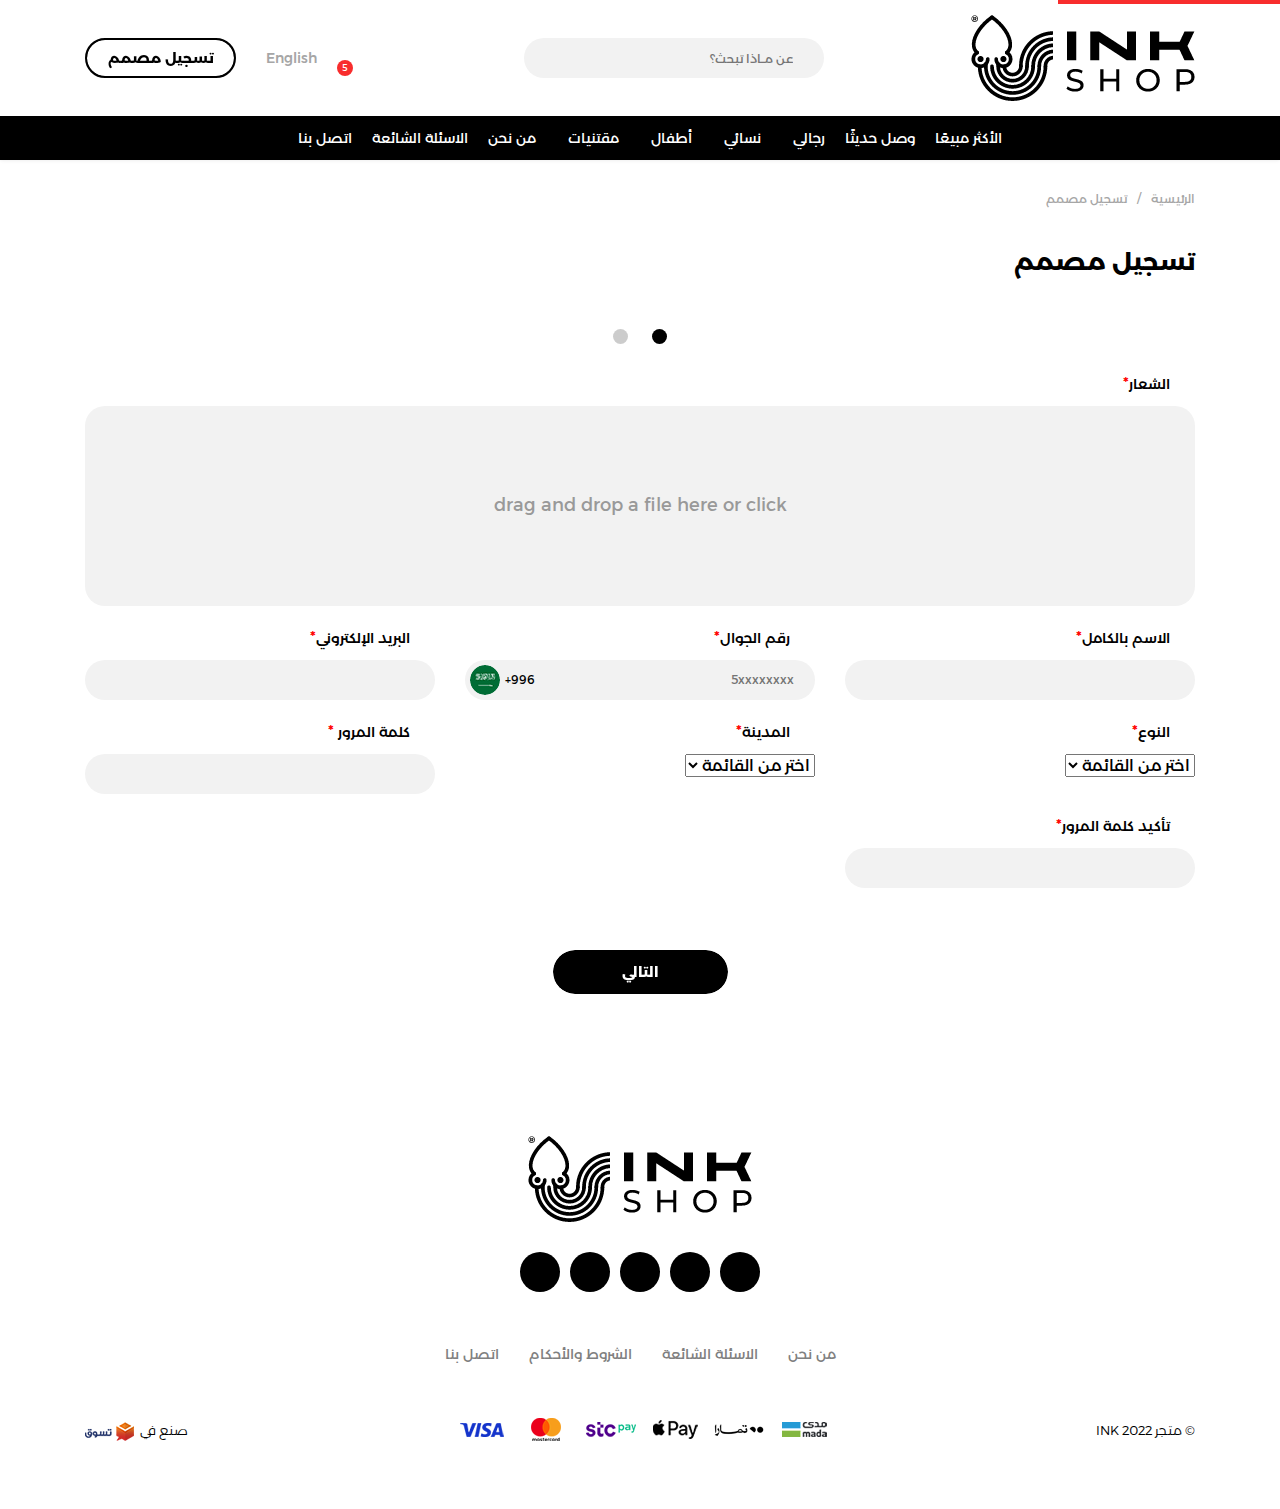
==== commit f9b70bb0: "new 19 / 12" ====
--- a/designer-register.html
+++ b/designer-register.html
@@ -160,97 +160,155 @@
     <div class="container">
       <div class="contact">
         <h3 class="m_P_gh title_main">تسجيل مصمم</h3>
-        <form>
-          <div class="group-input">
-            <div class="form_group file-group">
-              <label class="required"> الشعار</label>
-              <div class="drop-file">
-                <span class="btn_upload">
-                  <input type="file" id="customUpload" title="" />
-                  <span class="upload-text">
-                    drag and drop a file here or click
-                  </span> 
-                  </span>
-                <div class="uploaded-cont">
-                  <img id="ImgPreview5" src="" class="preview5" />
-                <button id="removeImage5" class="btn-rmv">
-                  <i class="las la-trash-alt"></i>
-                  حذف
+        <div class="wizard card-like">
+          <form>
+            <div class="wizard-header">
+              <div class="steps text-center">
+                <div class="wizard-step active"></div>
+                <div class="wizard-step"></div>
+              </div>
+            </div>
+            <div class="wizard-body">
+              <div class="step initial active">
+                <div class="group-input">
+                  <div class="form_group file-group">
+                    <label class="required"> الشعار</label>
+                    <div class="drop-file">
+                      <span class="btn_upload">
+                        <input type="file" id="customUpload" title="" />
+                        <span class="upload-text">
+                          drag and drop a file here or click
+                        </span> 
+                        </span>
+                      <div class="uploaded-cont">
+                        <img id="ImgPreview5" src="" class="preview5" />
+                      <button id="removeImage5" class="btn-rmv">
+                        <i class="las la-trash-alt"></i>
+                        حذف
+                      </button>
+                      </div>
+                    </div>
+                  </div>
+                  <div class="form_group">
+                    <label class="required"> الاسم بالكامل</label>
+                    <input type="text">
+                  </div>
+                  <div class="form_group">
+                    <label class="required"> رقم الجوال</label>
+                    <div class="input_parant">
+                      <input type="number" placeholder="5xxxxxxxx">
+                      <span>
+                        996+
+                        <img src="images/lang-login.png" alt="">
+                      </span>
+                    </div>
+                  </div>
+                  <div class="form_group">
+                    <label class="required"> البريد الإلكتروني</label>
+                    <input type="text">
+                  </div>
+                  <div class="form_group">
+                    <label class="required">النوع</label>
+                    <div class="position_r">
+                      <i class="las la-angle-down angle_select"></i>
+                      <select class="select_input select2-gender" name="gender">
+                        <option value="one">اختر من القائمة</option>
+                        <option value="two">النوع</option>
+                        <option value="three">النوع</option>
+                      </select>
+                    </div>
+                  </div>
+                  <div class="form_group">
+                    <label class="required">المدينة</label>
+                    <div class="position_r">
+                      <i class="las la-angle-down angle_select"></i>
+                      <select class="select_input" name="city">
+                        <option value="one">اختر من القائمة</option>
+                        <option value="two">المدينة</option>
+                        <option value="three">المدينة</option>
+                      </select>
+                    </div>
+                  </div>
+                  <div class="form_group">
+                    <label class="required"> كلمة المرور </label>
+                    <div class="input_parant">
+                      <input type="password" class="password_change">
+                      <span>
+                        <button class="btn_gh btn_show_pass">
+                          <i class="las la-eye"></i>
+                        </button>
+                      </span>
+                    </div>
+                  </div>
+                  <div class="form_group">
+                    <label class="required">تأكيد كلمة المرور</label>
+                    <div class="input_parant">
+                      <span>
+                        <button class="btn_gh btn_show_pass" type="submit">
+                          <i class="las la-eye classi"></i>
+                        </button>
+                      </span>
+                      <input type="password" class="password_change">
+      
+                    </div>
+                  </div>
+                </div>
+              </div>
+              <div class="step">
+                <div class="group-input">
+                  <div class="form_group">
+                    <label class="required"> اسم البنك</label>
+                    <input type="text">
+                  </div>
+                  <div class="form_group">
+                    <label class="required"> اسم الحساب</label>
+                    <input type="text">
+                  </div>
+                  <div class="form_group">
+                    <label class="required"> رقم iban</label>
+                    <div class="input_parant">
+                      <input type="number">
+                    </div>
+                  </div>
+                  <div class="form_group">
+                    <label class="required"> رقم الحساب</label>
+                    <div class="input_parant">
+                      <input type="number">
+                    </div>
+                  </div>
+                </div>
+              </div>
+            </div>
+            <div class="wizard-footer">
+              <div class="Conditions" id="wizard-condition" style="display: none">
+                الضغط على زر تسجيل يعني موافقتك على
+                <a href="#" class="anc_Condition anc_gh">الشروط والأحكام</a>
+                الخاصة بالمتجر
+              </div>
+              <div class="wizard-btn-cont">
+                <button
+                  id="wizard-prev"
+                  style="display: none"
+                  type="button"
+                  class="btn btn-irv btn-irv-default btn_gh btn_register effects_2"
+                >
+                  السابق
                 </button>
-                </div>
+                <button id="wizard-next" type="button" class="btn btn-irv btn_gh btn_register effects_2">
+                  التالي
+                </button>
+                <button
+                  id="wizard-subm"
+                  style="display: none"
+                  type="button"
+                  class="btn btn-irv btn_gh btn_register effects_2"
+                >
+                  تسجيل
+                </button>
               </div>
             </div>
-            <div class="form_group">
-              <label class="required"> الاسم بالكامل</label>
-              <input type="text">
-            </div>
-            <div class="form_group">
-              <label class="required"> رقم الجوال</label>
-              <div class="input_parant">
-                <input type="number" placeholder="5xxxxxxxx">
-                <span>
-                  996+
-                  <img src="images/lang-login.png" alt="">
-                </span>
-              </div>
-            </div>
-            <div class="form_group">
-              <label class="required"> البريد الإلكتروني</label>
-              <input type="text">
-            </div>
-            <div class="form_group">
-              <label class="required">النوع</label>
-              <div class="position_r">
-                <i class="las la-angle-down angle_select"></i>
-                <select class="select_input select2-gender" name="gender">
-                  <option value="one">اختر من القائمة</option>
-                  <option value="two">النوع</option>
-                  <option value="three">النوع</option>
-                </select>
-              </div>
-            </div>
-            <div class="form_group">
-              <label class="required">المدينة</label>
-              <div class="position_r">
-                <i class="las la-angle-down angle_select"></i>
-                <select class="select_input" name="city">
-                  <option value="one">اختر من القائمة</option>
-                  <option value="two">المدينة</option>
-                  <option value="three">المدينة</option>
-                </select>
-              </div>
-            </div>
-            <div class="form_group">
-              <label class="required"> كلمة المرور </label>
-              <div class="input_parant">
-                <input type="password" class="password_change">
-                <span>
-                  <button class="btn_gh btn_show_pass">
-                    <i class="las la-eye"></i>
-                  </button>
-                </span>
-              </div>
-            </div>
-            <div class="form_group">
-              <label class="required">تأكيد كلمة المرور</label>
-              <div class="input_parant">
-                <span>
-                  <button class="btn_gh btn_show_pass" type="submit">
-                    <i class="las la-eye classi"></i>
-                  </button>
-                </span>
-                <input type="password" class="password_change">
-
-              </div>
-            </div>
-          </div>
-          <div class="Conditions">
-            الضغط على زر تسجيل يعني موافقتك على
-            <a href="#" class="anc_Condition anc_gh">الشروط والأحكام</a>
-            الخاصة بالمتجر
-          </div>
-          <button class="btn_gh btn_register effects_2">تسجيل</button>
-        </form>
+          </form>
+        </div>
       </div>
     </div>
   </section>
--- a/style/main.css
+++ b/style/main.css
@@ -4035,7 +4035,26 @@
 }
 .search_section .title_main {
   margin-bottom: 50px;
-  text-align: center;
+  text-align: start;
+}
+.search_section .list-item.new{
+  grid-template-columns: repeat(1, 1fr);
+}
+.product_img_div{
+  flex-shrink: 0;
+}
+.list-item .product_item{
+  display: flex;
+  align-items: center;
+  border: 1px solid #e5e5e5;
+}
+.list-item .product_img_div img{
+  width: 200px;
+}
+.list-item .product_content{
+  border: unset;
+  width: 100%;
+  padding: 15px 20px 20px;
 }
 @media only screen and (max-width: 767px) {
   .search_section .new {
@@ -4047,3 +4066,66 @@
 .autoComplete_wrapper{
   width: 100%;
 }
+/* form wizard*/
+
+.btn-irv-default {
+  opacity: .7;
+}
+.wizard {
+  overflow: hidden;
+}
+.wizard .wizard-header {
+  margin-bottom: 30px;
+}
+.wizard .wizard-header .steps {
+  height: 15px;
+}
+.wizard .wizard-header .steps .wizard-step {
+  background: #000;
+  width: 15px;
+  height: 15px;
+  display: inline-block;
+  margin: 0 10px;
+  opacity: 0.2;
+  border-radius: 50%;
+  transition: all 0.8s;
+}
+.wizard .wizard-header .steps .wizard-step.active {
+  opacity: 1;
+}
+.wizard .wizard-body {
+  position: relative;
+  transition: all 0.3s cubic-bezier(0.68, -0.3, 0.37, 0.6);
+}
+.wizard .wizard-body .step {
+  transition: all 0.3s ease-in-out;
+  position: absolute;
+  width: 100%;
+  top: 0;
+  right: -100%;
+  opacity: 0;
+}
+.wizard .wizard-body .step.initial {
+  position: relative;
+}
+.wizard .wizard-body .step.off {
+  opacity: 0 !important;
+  right: 100% !important;
+}
+.wizard .wizard-body .step.active {
+  right: 0;
+  margin-left: 0;
+  margin-top: 0;
+  opacity: 1;
+  transition: all 0.4s linear;
+  transition-delay: 0.1s;
+}
+.wizard .wizard-footer {
+  margin-top: 30px;
+}
+.wizard-btn-cont{
+  display: flex;
+  align-items: center;
+  justify-content: space-between;
+  margin-top: 30px;
+}